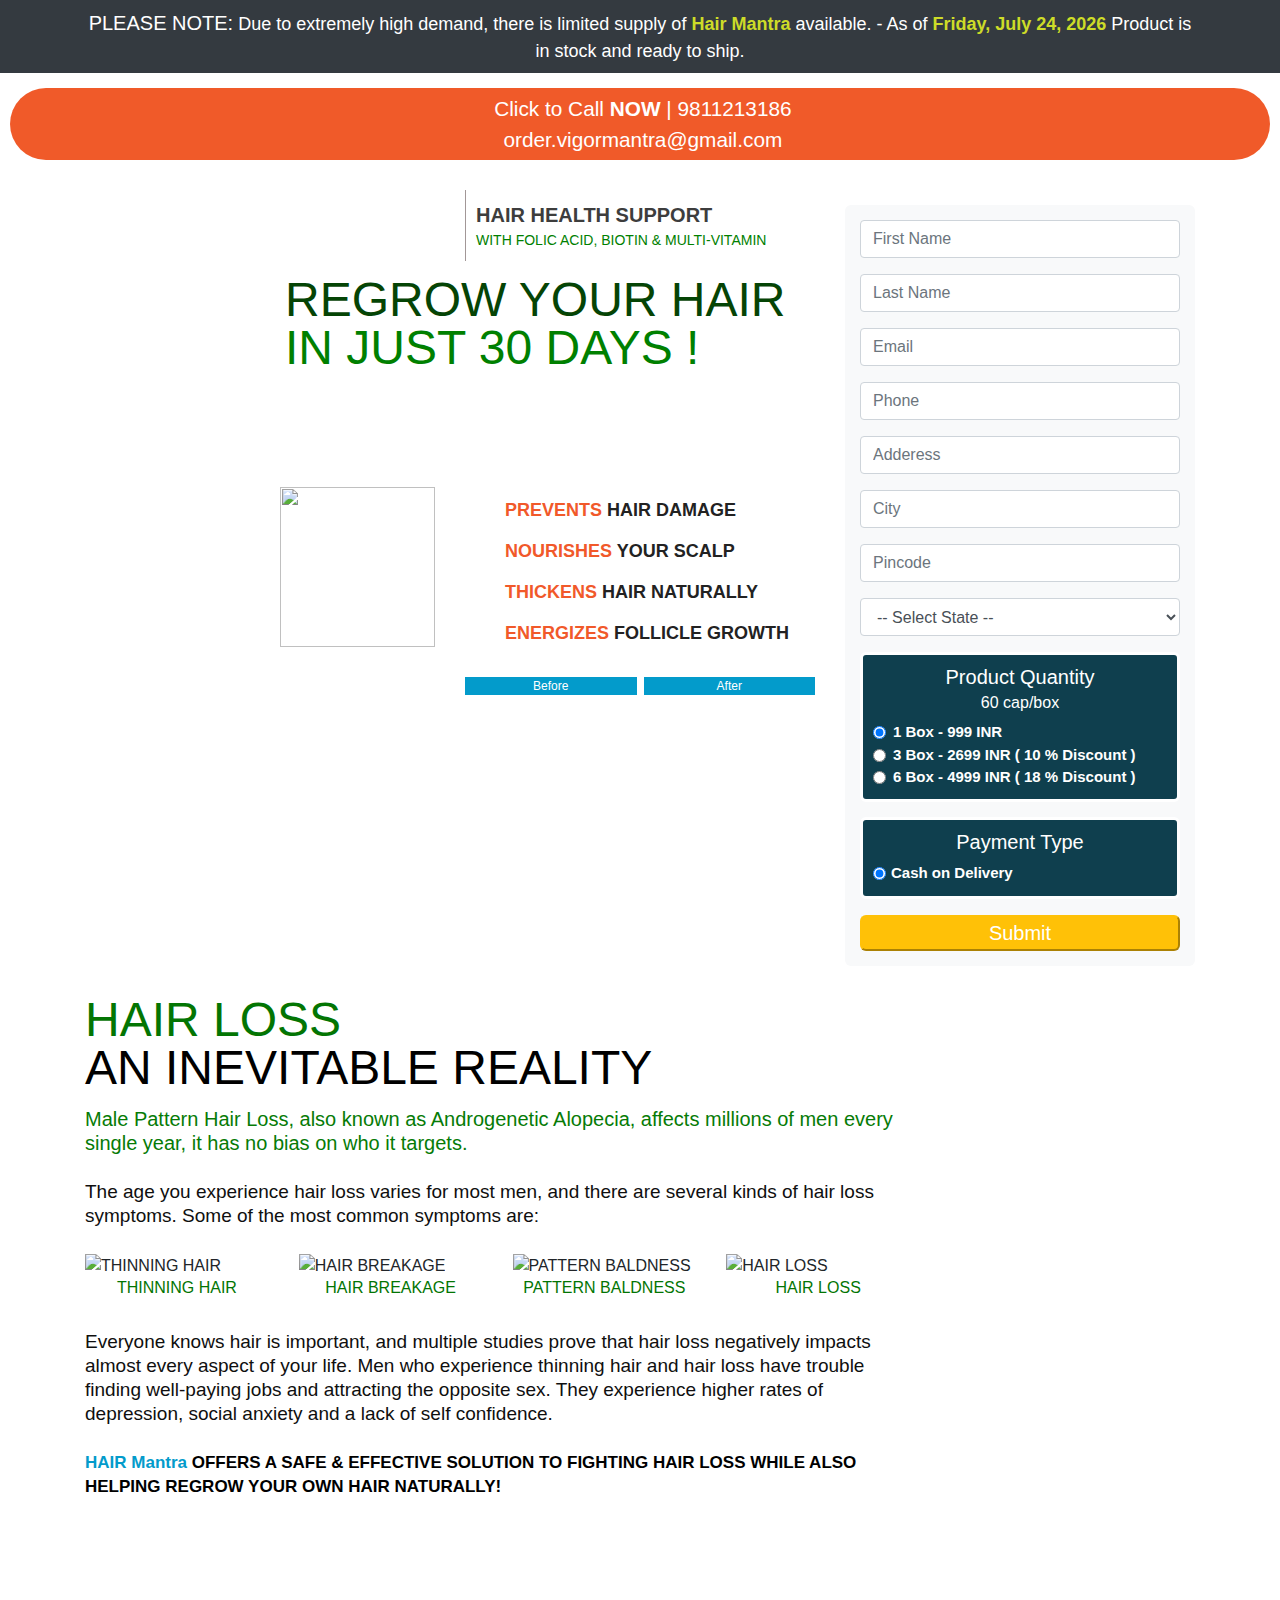
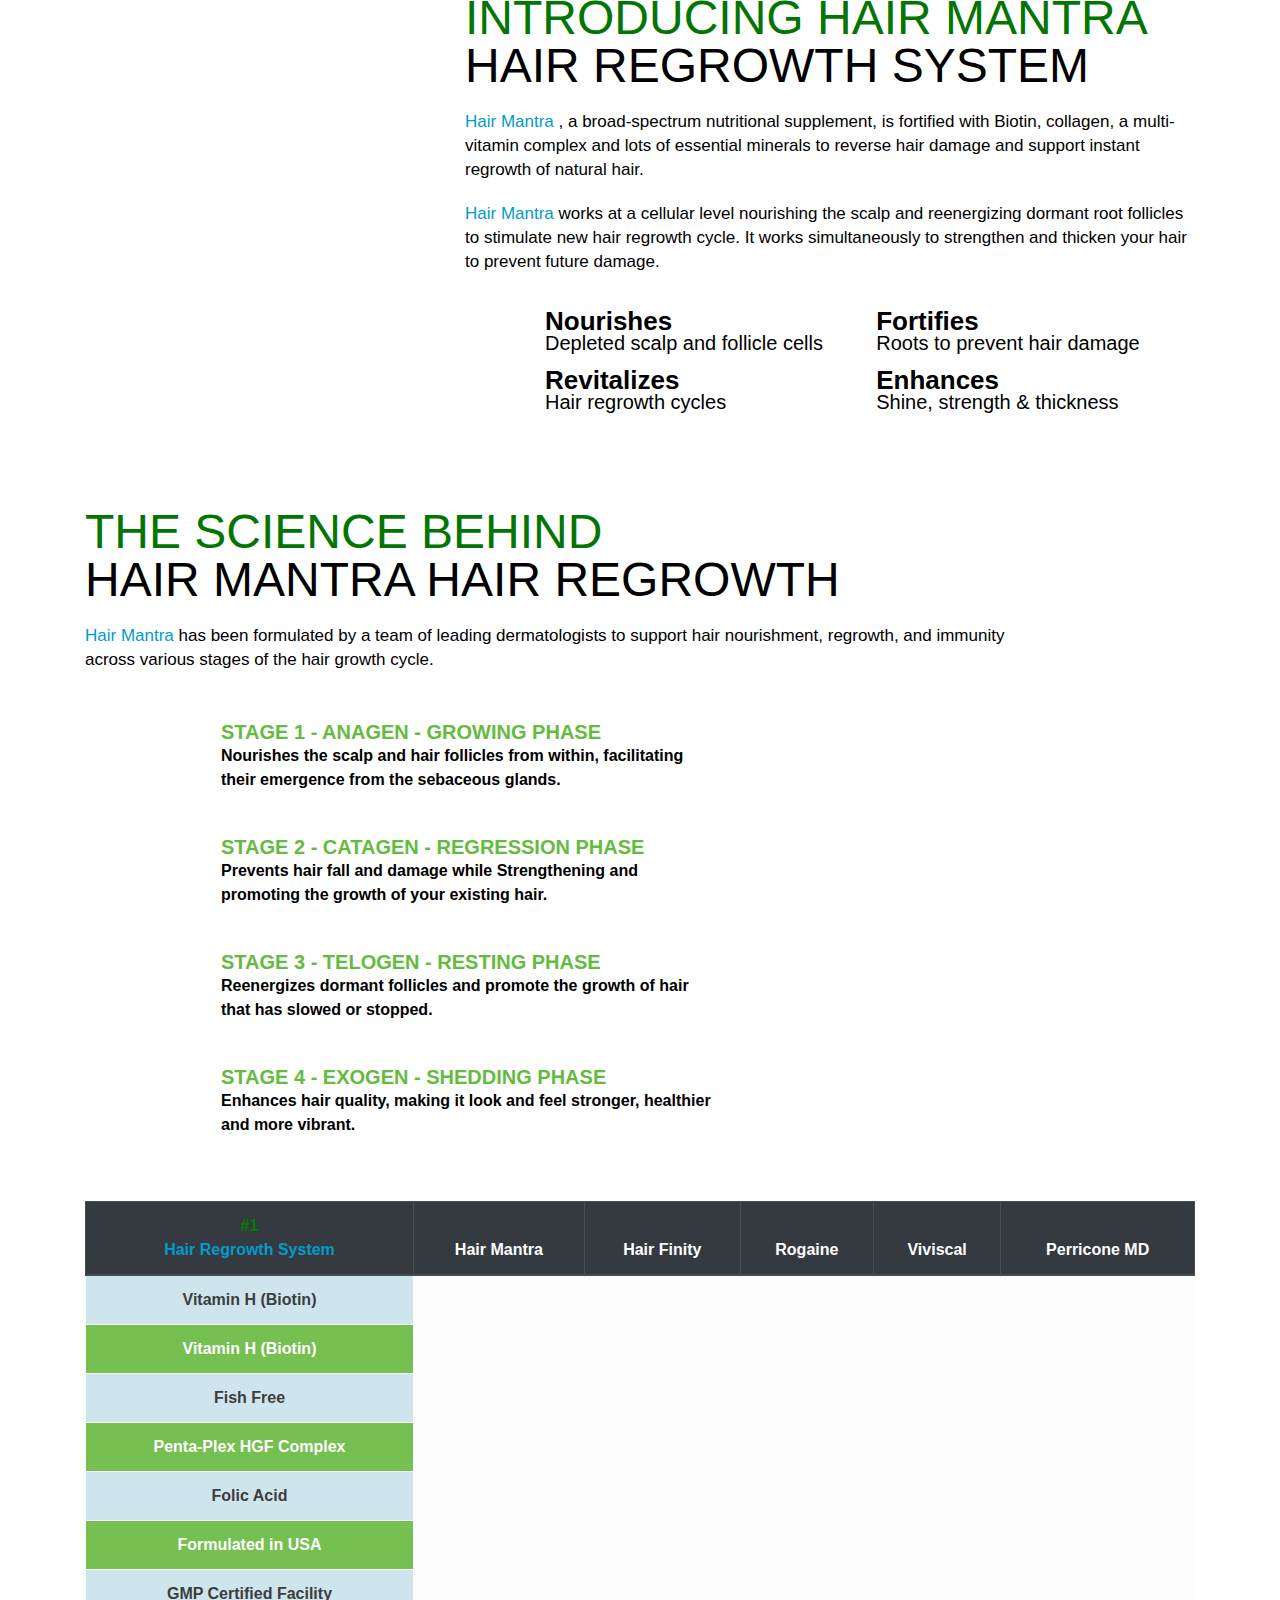
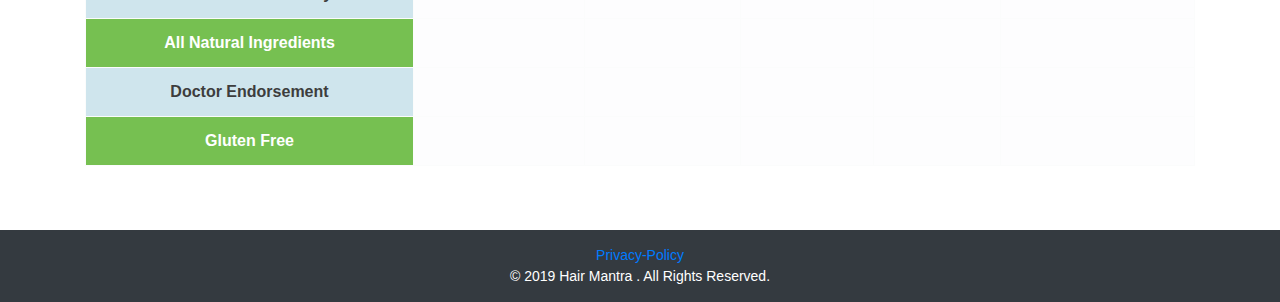
==== index.html @ 5825c295 "change version name in html files" ====
﻿<!DOCTYPE html>
<html lang="en">

<head>
  <meta charset="UTF-8">
  <meta name="viewport" content="width=device-width, initial-scale=1.0">
  <meta http-equiv="X-UA-Compatible" content="ie=edge">

  <link rel="stylesheet" href="lib/bootstrap/css/bootstrap.2.css">
  <link rel="stylesheet" href="css/hair_mantra.css">
  <link rel="stylesheet" href="css/common.css">
  <link rel="shortcut icon" href="assets/images/hair_mantra/logo/logo-icon.png" type="image/x-icon">
  <script src="https://www.google.com/recaptcha/api.js" async defer></script>

  <title>Hair Mantra</title>
  <!-- Global site tag (gtag.js) - Google Analytics -->
  <script async src="https://www.googletagmanager.com/gtag/js?id=UA-138209533-1"></script>
  <script>
    window.dataLayer = window.dataLayer || [];

    function gtag() {
      dataLayer.push(arguments);
    }
    gtag('js', new Date());

    gtag('config', 'UA-138209533-1');
  </script>

</head>

<body>
  <header>
    <div class=" bg-dark">
      <div class="container">
        <div class="row">
          <div class="col-md-12">
            <p class='top-note'> <span class="note"> PLEASE NOTE:</span> Due to extremely high demand, there
              is
              limited supply of
              <span class="high-light"> Hair Mantra</span>
              available. - As of
              <span id="date" class="high-light"></span>
              Product is in stock and ready to ship.</p>
          </div>
        </div>
      </div>
    </div>
    <div class="contact-details-container">
      <div class="contact-details">
        <img class="width-25px" src="assets/images/common/phone-solid.svg" alt=""> Click to Call <b>NOW</b>
        | 9811213186
      </div>
      <div class="contact-details"><img class="width-25px" src="assets/images/common/envelope-solid.svg" alt="">
        order.vigormantra@gmail.com</div>
    </div>
  </header>
  <main>
    <section class="sec1 section">
      <div class="container">
        <div class="row">

          <div class="col-md-12 col-sm-12 col-lg-7 col-xl-8">

            <div class="row">
              <div class="col-sm-6 col-6 logo ">
                <img class="" src="assets/images/hair_mantra/logo/logo1.png" alt="">
              </div>
              <div class=" col-sm-6 col-6">
                <p class="about-product"><span> HAIR HEALTH SUPPORT</span>
                  WITH FOLIC ACID, BIOTIN & MULTI-VITAMIN</p>
              </div>
            </div>

            <div class="recommended-container">

              <h1 class="sec1-title">regrow your hair <span class="color-green display-block">in just 30 days !</span>
              </h1>
              <div class="sec1-top-bg-img1">
                <p class="recommended ">
                  Hair Mantra nourishes depleted hair follicle
                  cells with essential nutrients needed for
                  instant and natural hair regrowth.
                </p>
              </div>
            </div>

            <div class="row">
              <div class="col-md-6">
                <div class="sec1-product-image-container">

                  <img class="w-100" src="assets/images/hair_mantra/productes/5.png" alt="">
                  <div class="tag-container">
                    <img class="tag" src="assets/images/hair_mantra/tag/product-tag.png" alt="" srcset="">
                  </div>
                </div>
              </div>
              <div class="col-md-6 ">
                <ul class="sec1-list">
                  <li><span>PREVENTS </span>HAIR DAMAGE</li>
                  <li><span>NOURISHES </span>YOUR SCALP</li>
                  <li><span>THICKENS</span> HAIR NATURALLY</li>
                  <li><span>ENERGIZES</span> FOLLICLE GROWTH</li>
                </ul>
                <div class="image-container">
                  <img class="w-100" src="assets/images/hair_mantra/after_before_image/before-after9.jpg" alt="">
                  <div class="before-image-text">Before</div>
                  <div class="after-image-text">After</div>
                </div>
                <div>
                  <img class="w-100" src="assets/images/common/Free-Delivery.png" alt="">
                </div>
              </div>
            </div>
          </div>
          <div class="col-md-12 col-sm-12 col-lg-5 col-xl-4">

            <div class="form-container bg-light">
              <form id="regForm">
                <fieldset id="fieldForm">
                  <div class="form-group">
                    <input data-validate data-required="Please Enter First Name"
                      data-type="alphabets_s;Only alphabets are allowed"
                      data-max-length="16;First Name should be maximum of 16 digits" data-err-id="fname-err" type="text"
                      class="form-control" id="fname" name="fname" placeholder="First Name">
                    <div class="invalid-feedback" id="fname-err"></div>
                  </div>

                  <div class="form-group">
                    <input data-validate data-required="Please Enter Last Name"
                      data-type="alphabets_s;Only alphabets are allowed" data-err-id="lname-err" type="text"
                      class="form-control" id="lname" name="lname" placeholder="Last Name">
                    <div class="invalid-feedback" id="lname-err"></div>
                  </div>

                  <div class="form-group">
                    <input data-validate data-required="Please Enter Email" data-type="email;Please Enter valid Email"
                      data-err-id="email-err" type="email" class="form-control" id="email" name="email"
                      placeholder="Email">
                    <div class="invalid-feedback" id="email-err"></div>
                  </div>

                  <div class="form-group">
                    <input data-validate data-required="Please Enter Phone Number"
                      data-type="tel;Please Enter valid Phone Number"
                      data-min-length="10;Phone no should be minimum of 10 digits"
                      data-max-length="16;Phone no should be maximum of 16 digits" data-err-id="phoneNo-err" type="tel"
                      class="form-control" id="phone" name="phone" placeholder="Phone" onchange="setUserBase()">
                    <div class="invalid-feedback" id="phoneNo-err"></div>
                  </div>

                

                    <div class="form-group">
                      <input data-validate data-required="Please Enter Adderess" data-err-id="adderess-err" type="text"
                        class="form-control" id="adderess" name="adderess" placeholder="Adderess">
                      <div class="invalid-feedback" id="adderess-err"></div>
                    </div>

                    <div class="form-group">
                      <input data-validate data-required="Please Enter City"
                        data-type="alphabets_s;Only alphabets are allowed" data-err-id="city-err" type="text"
                        class="form-control" id="city" name="city" placeholder="City">
                      <div class="invalid-feedback" id="city-err"></div>
                    </div>

                    <div class="form-group">
                      <input data-validate data-required="Please Enter Pincode" data-type="int;Only Numbers are allowed"
                        data-err-id="pincode-err" type="number" class="form-control" id="pincode" name="pincode"
                        placeholder="Pincode">
                      <div class="invalid-feedback" id="pincode-err"></div>
                    </div>

                    <div class="form-group">
                      <select data-validate data-required="Please Select State" data-err-id="State-err"
                        class="form-control" id="state" name="state">
                        <option value="">-- Select State --</option>
                        <option value="Andhra Pradesh">Andhra Pradesh </option>
                        <option value="Arunachal Pradesh">Arunachal Pradesh </option>
                        <option value="Assam">Assam </option>
                        <option value="Bihar">Bihar </option>
                        <option value="Chhattisgarh">Chhattisgarh </option>
                        <option value="Goa">Goa </option>
                        <option value="Gujarat">Gujarat </option>
                        <option value="Haryana">Haryana </option>
                        <option value="Himachal Pradesh">Himachal Pradesh </option>
                        <option value="Jammu and Kashmir">Jammu and Kashmir </option>
                        <option value="Jharkhand">Jharkhand </option>
                        <option value="Karnataka">Karnataka </option>
                        <option value="Kerala">Kerala </option>
                        <option value="Madhya Pradesh">Madhya Pradesh </option>
                        <option value="Maharashtra">Maharashtra </option>
                        <option value="Manipur">Manipur </option>
                        <option value="Meghalaya">Meghalaya </option>
                        <option value="Mizoram"> Mizoram </option>
                        <option value="Nagaland">Nagaland </option>
                        <option value="Odisha">Odisha </option>
                        <option value="Punjab">Punjab </option>
                        <option value="Rajasthan">Rajasthan </option>
                        <option value="Sikkim">Sikkim </option>
                        <option value="Tamil Nadu">Tamil Nadu </option>
                        <option value="Telangana">Telangana </option>
                        <option value="Tripura">Tripura </option>
                        <option value="Uttar Pradesh">Uttar Pradesh </option>
                        <option value="Uttarakhand">Uttarakhand </option>
                        <option value="West Bengal">West Bengal </option>
                        <option value="Andaman and Nicobar">Andaman and Nicobar </option>
                        <option value="Chandigarh">Chandigarh </option>
                        <option value="Dadar and Nagar Haveli">Dadar and Nagar Haveli </option>
                        <option value="Daman and Diu	Daman">Daman and Diu Daman </option>
                        <option value="Delhi">Delhi </option>
                        <option value="Lakshadweep">Lakshadweep </option>
                        <option value="Puducherry">Puducherry </option>

                      </select>
                      <div class="invalid-feedback" id="State-err"></div>
                    </div>

                    <div class="selection-container">
                      <h5 class="mb-2 mt0 text-center">Product Quantity
                        <br>
                        <small>60 cap/box</small>
                      </h5>

                      <div class="form-check">
                        <input class="form-check-input " type="radio" name="price" id="price1" value="999" checked>
                        <label class="form-check-label cursor-pointer" for="price1">1 Box - 999 INR</label>
                      </div>
                      <div class="form-check">
                        <input class="form-check-input " type="radio" name="price" id="price2" value='2699'>
                        <label class="form-check-label cursor-pointer" for="price2">3 Box - 2699 INR ( 10 % Discount
                          )</label>
                      </div>
                      <div class="form-check">
                        <input class="form-check-input " type="radio" name="price" id="price3" value="4999">
                        <label class="form-check-label cursor-pointer" for="price3">6 Box - 4999 INR ( 18 % Discount
                          )</label>
                      </div>
                    </div>

                    <div class="selection-container">
                      <h5 class="mb-2 mt0 text-center">Payment Type</h5>
                      <div class="container-floid">

                        <div class="form-check form-check-inline">
                          <input checked class="form-check-input " type="radio" name="payment_type" id="payment_type1"
                            value='COD'>
                          <label class="form-check-label cursor-pointer" for="payment_type1">Cash on
                            Delivery</label>
                        </div>

                        <div class="form-check form-check-inline d-none">
                          <input class="form-check-input " type="radio" name="payment_type" id="payment_type2"
                            value="online">
                          <label class="form-check-label cursor-pointer" for="payment_type2">Online Payment</label>
                        </div>


                      </div>


                    </div>

                    <div>
                      <div class="g-recaptcha" data-sitekey=" 6LdzCp0UAAAAALL2Tc6XGcCLrC3Vy8Mv8ePOxCI-"
                        data-callback="verifyCaptcha">
                      </div>
                      <div id="g-recaptcha-error"></div>
                    </div>

                    <div id="loader" style="display : none">
                      <br>
                      <div class="progress">
                        <div class="progress-bar progress-bar-striped progress-bar-animated" role="progressbar"
                          aria-valuenow="100" aria-valuemin="0" aria-valuemax="100" style="width: 100%">Placing order
                        </div>
                      </div>
                    </div>

                    <div class="mt-3">
                      <button type="submit" class="btn-order">Submit</button>
                    </div>
                 
                </fieldset>
              </form>


              <form class="" name="index" method="post" action="online/pgRedirect.php">
                <input id="ORDER_ID" type="hidden" tabindex="1" name="ORDER_ID" value="">
                <input id="CUST_ID" type="hidden" tabindex="2" name="CUST_ID" value="">
                <input id="INDUSTRY_TYPE_ID" tabindex="4" name="INDUSTRY_TYPE_ID" type="hidden" value="Retail"></td>
                <input id="CHANNEL_ID" tabindex="4" type="hidden" name="CHANNEL_ID" value="WEB">
                <input id="TXN_AMOUNT" title="TXN_AMOUNT" tabindex="10" type="hidden" name="TXN_AMOUNT" value="">

              </form>
            </div>
          </div>
        </div>
      </div>
    </section>

    <section class="sec2 section">
      <div class="container">
        <div class="row">
          <div class="col-md-9">
            <h1 class="sec2-title"><span class="color-dark-green display-block"> HAIR LOSS </span> AN INEVITABLE REALITY
            </h1>
            <p class="sec2-description-1">Male Pattern Hair Loss, also known as Androgenetic Alopecia,
              affects millions of
              men every single year, it has no bias on who it targets.
            </p>
            <p class="sec2-description-2">The age you experience hair loss varies for most men, and there are several
              kinds
              of hair loss symptoms.
              Some of the most common symptoms are:</p>
            <div class="row">
              <div class="col-md-3">
                <img class="w-100" src="assets/images/hair_mantra/hair-type/thinning.png" alt="THINNING HAIR">
                <h6 class="color-dark-green text-center">THINNING HAIR</h6>
              </div>
              <div class="col-md-3">
                <img class="w-100" src="assets/images/hair_mantra/hair-type/breakage.png" alt="HAIR BREAKAGE">
                <h6 class="color-dark-green text-center">HAIR BREAKAGE </h6>
              </div>
              <div class="col-md-3">
                <img class="w-100" src="assets/images/hair_mantra/hair-type/pattern.png" alt=" PATTERN BALDNESS">
                <h6 class="color-dark-green text-center"> PATTERN BALDNESS </h6>
              </div>
              <div class="col-md-3">
                <img class="w-100" src="assets/images/hair_mantra/hair-type/loss.png" alt="HAIR LOSS">
                <h6 class="color-dark-green text-center">HAIR LOSS </h6>
              </div>
            </div>

            <div class="sec2-description-2">
              Everyone knows hair is important, and multiple studies prove that hair loss negatively impacts almost
              every aspect of your life. Men who experience thinning hair and hair loss have trouble finding well-paying
              jobs and attracting the opposite sex. They experience higher rates of depression, social anxiety and a
              lack of self confidence.
            </div>

            <div class="sec2-description-3">
              <span class="color-navy-blue">HAIR Mantra</span>
              OFFERS A SAFE & EFFECTIVE SOLUTION TO FIGHTING HAIR LOSS WHILE ALSO HELPING REGROW YOUR OWN HAIR
              NATURALLY!
            </div>
          </div>
        </div>
      </div>
    </section>

    <section class="sec3 section">
      <div class="container">

        <div class="row">
          <div class="col-md-9 offset-md-3 col-lg-8 offset-lg-4">
            <h1 class="sec3-title">
              <span class="color-dark-green"> INTRODUCING HAIR Mantra </span>
              HAIR REGROWTH SYSTEM
            </h1>

            <div class="sec3-description">
              <span class="color-navy-blue"> Hair Mantra</span>
              , a broad-spectrum nutritional supplement, is fortified with Biotin, collagen, a multi-vitamin
              complex and lots of essential minerals to reverse hair damage and support instant regrowth of natural
              hair.
            </div>

            <div class="sec3-description">
              <span class="color-navy-blue"> Hair Mantra</span>
              works at a cellular level nourishing the scalp and reenergizing dormant root follicles to
              stimulate new hair regrowth cycle. It works simultaneously to strengthen and thicken your hair to prevent
              future damage.
            </div>

          </div>
          <div class="container-fluid">
            <div class="row">
              <div class="col-md-4">
                <div>
                  <img class="w-100" src="assets/images/hair_mantra/productes/6.png" alt="">
                </div>
              </div>
              <div class="col-md-8">
                <div>
                  <ul class="sec3-list">
                    <li><span>Nourishes</span>
                      Depleted scalp and
                      follicle cells</li>
                    <li> <span>Fortifies</span>
                      Roots to prevent hair damage</li>
                    <li><span> Revitalizes</span>
                      Hair regrowth cycles</li>
                    <li>
                      <span>Enhances</span>
                      Shine, strength & thickness</li>
                  </ul>
                </div>
              </div>
            </div>
          </div>
        </div>
      </div>
    </section>

    <section class="sec4 section">
      <div class="container">
        <div class="row">
          <div class="col-md-10">
            <h1 class="sec4-title "><span class="display-block color-dark-green">THE SCIENCE BEHIND</span>HAIR Mantra
              HAIR
              REGROWTH</h1>
            <div class="sec3-description">
              <span class="color-navy-blue"> Hair Mantra</span>
              has been formulated by a team of leading dermatologists to support hair nourishment, regrowth, and
              immunity across various stages of the hair growth cycle.
            </div>
          </div>
        </div>
        <div class="row">
          <div class="col-md-9 col-lg-7">
            <ul class="sec4-list">
              <li><span>STAGE 1 - ANAGEN - GROWING PHASE </span>
                Nourishes the scalp and hair follicles from within, facilitating their emergence from the sebaceous
                glands.
              </li>
              <li><span> STAGE 2 - CATAGEN - REGRESSION PHASE </span>
                Prevents hair fall and damage while Strengthening and promoting the growth of your existing hair.
              </li>
              <li><span> STAGE 3 - TELOGEN - RESTING PHASE </span>Reenergizes dormant follicles and promote the growth
                of hair that has slowed or stopped.</li>
              <li><span> STAGE 4 - EXOGEN - SHEDDING PHASE</span>
                Enhances hair quality, making it look and feel stronger, healthier and more vibrant.</li>
            </ul>
          </div>
          <div class="col-md-3 col-lg-5 hide-sm">
            <img src="assets/images/common/sec4-badge.png" alt="">
          </div>
        </div>
      </div>
    </section>

    <section class="sec5 section">
      <div class="container">
        <div class="table-container table-responsive">
          <table class="table table-hover table-light table-bordered ">
            <thead class="thead-dark">
              <tr>
                <th scope="col"><span class="color-green display-block">#1 </span> <span class="color-navy-blue">Hair
                    Regrowth System</span> </th>
                <th scope="col">Hair Mantra</th>
                <th scope="col">Hair Finity</th>
                <th scope="col">Rogaine</th>
                <th scope="col">Viviscal</th>
                <th scope="col">Perricone MD</th>
              </tr>
            </thead>
            <tbody>
              <tr>
                <th scope="row">Vitamin H (Biotin)</th>
                <td class="5star"></td>
                <td class="1star"></td>
                <td class="2star"></td>
                <td class="4star"></td>
                <td class="3star"></td>
              </tr>

              <tr>
                <th scope="row">Vitamin H (Biotin)</th>
                <td class="5star"></td>
                <td class="3star"></td>
                <td class="3star"></td>
                <td class="3star"></td>
                <td class="4star"></td>
              </tr>

              <tr>
                <th scope="row">Fish Free</th>
                <td class="5star"></td>
                <td class="4star"></td>
                <td class="2star"></td>
                <td class="2star"></td>
                <td class="1star"></td>
              </tr>

              <tr>
                <th scope="row">Penta-Plex HGF Complex</th>
                <td class="5star"></td>
                <td class="2star"></td>
                <td class="1star"></td>
                <td class="3star"></td>
                <td class="4star"></td>
              </tr>

              <tr>
                <th scope="row">Folic Acid</th>
                <td class="5star"></td>
                <td class="3star"></td>
                <td class="2star"></td>
                <td class="4star"></td>
                <td class="1star"></td>
              </tr>

              <tr>
                <th scope="row">Formulated in USA</th>
                <td class="5star"></td>
                <td class="2star"></td>
                <td class="3star"></td>
                <td class="2star"></td>
                <td class="4star"></td>
              </tr>

              <tr>
                <th scope="row">GMP Certified Facility</th>
                <td class="5star"></td>
                <td class="4star"></td>
                <td class="3star"></td>
                <td class="1star"></td>
                <td class="2star"></td>
              </tr>

              <tr>
                <th scope="row">All Natural Ingredients</th>
                <td class="5star"></td>
                <td class="2star"></td>
                <td class="4star"></td>
                <td class="3star"></td>
                <td class="4star"></td>
              </tr>

              <tr>
                <th scope="row">Doctor Endorsement</th>
                <td class="5star"></td>
                <td class="2star"></td>
                <td class="1star"></td>
                <td class="3star"></td>
                <td class="2star"></td>
              </tr>

              <tr>
                <th scope="row">Gluten Free</th>
                <td class="5star"></td>
                <td class="1star"></td>
                <td class="2star"></td>
                <td class="2star"></td>
                <td class="3star"></td>
              </tr>
            </tbody>
          </table>
        </div>
      </div>

    </section>



    <!-- Modal -->
    <div class="modal fade" id="order" tabindex="-1" role="dialog" aria-labelledby="exampleModalCenterTitle"
      aria-hidden="true">
      <div class="modal-dialog modal-dialog-centered" role="document">
        <div class="modal-content">
          <div class="modal-header">
            <h5 class="modal-title" id="ModalTitle"></h5>
            <button type="button" class="close" data-dismiss="modal" aria-label="Close">
              <span aria-hidden="true">&times;</span>
            </button>
          </div>
          <div class="modal-body">
            <h4 class="text-center " id="ord-msg">

            </h4>
          </div>
          <div class="modal-footer">
            <button type="button" class="btn btn-secondary" data-dismiss="modal">Close</button>
          </div>
        </div>
      </div>
    </div>
  </main>
  <footer>
    <div class="footer">
      <div><a href="privacy-policy.html"> Privacy-Policy</a></div>
      <div>© 2019 Hair Mantra . All Rights Reserved.</div>


    </div>
  </footer>
  <script src="lib/jquery/jquery-3.3.1.min.js"></script>
  <script src="lib/bootstrap/js/bootstrap.min.js"></script>
  <script src="lib/validation/validation.2.js"></script>
  <script src="js/index.js"></script>
</body>

</html>
---- css/hair_mantra.css ----
.logo {
    display: flex;
    align-items: center;
    justify-content: center;

}


.section {
    width: 100%;
    position: relative;
}


.sec1 {
    background: url(../assets/images/hair_mantra/bg-img/sec-1.png) no-repeat scroll center top transparent;

}

.sec2 {
    background: url(../assets/images/hair_mantra/bg-img/sec-2.png) no-repeat scroll center top transparent;

}

.sec3 {
    background: url(../assets/images/hair_mantra/bg-img/sec-3.png) no-repeat scroll center top transparent;

}

.sec4 {
    background: url(../assets/images/hair_mantra/bg-img/sec-4.png) no-repeat scroll center top transparent;

}

.sec5 {
    background: url(../assets/images/hair_mantra/bg-img/sec-5.jpg) no-repeat scroll center top transparent;


}


.sec1-top-bg-img1 {
    background: url(../assets/images/hair_mantra/bg-img/top-cont-bg-img2.png) left top no-repeat rgba(0, 0, 0, 0);
    color: #fff;
    font-size: 19px;
    line-height: 21px;
}

.form-container {
    /* background-color: #196780; */
    padding: 15px;
    color: #3d3d3d;
    margin: 30px 0px;
    border-radius: 6px;
    font-weight: 600;
}

.image-container {
    margin: 20px 0px;
    position: relative;
}

.after-image-text {
    position: absolute;
    bottom: 0px;
    right: 0;
    color: #fff;
    background: #039bcb;
    width: 49%;
    font-size: 12px;
    text-align: center;
}

.before-image-text {
    position: absolute;
    bottom: 0px;
    left: 0;
    color: #fff;
    background: #039bcb;
    width: 49%;
    font-size: 12px;
    text-align: center;
}

.about-product {
    text-transform: uppercase;
    color: green;
    margin: 15px 0px;
    font-size: 14px;
    border-left: solid 1px #a29797;
    padding: 10px;
}

.about-product span {
    font-size: 20px;
    color: #3d3d3d;
    font-weight: 600;
    display: block;
}

.recommended-container {
    padding-left: 200px;
}

.sec1-title {
    text-transform: uppercase;
    font-size: 3rem;
    color: #054405;
    margin: 0px;
    line-height: 3rem;

}

.display-block {
    display: block;
}

.sec2-title {
    text-transform: uppercase;
    font-size: 3rem;
    color: #000;
    margin: 0px;
    line-height: 3rem;

}

.sec3-title {
    text-transform: uppercase;
    font-size: 3rem;
    color: #000;
    margin: 0px;
    line-height: 3rem;
    font-weight: 500;
    margin-top: 5rem
}

.sec4-title {
    text-transform: uppercase;
    font-size: 3rem;
    color: #000;
    margin: 0px;
    line-height: 3rem;
    font-weight: 500;
    margin-top: 5rem
}

.color-dark-green {
    color: #037503;
}

.color-green {
    color: green;
}

.color-red {
    color: #f1592a;
}

.color-navy-blue {
    color: #039bcb;
}

.color-yello {
    color: #d8cc2e;
}


.recommended {
    padding: 18px;
    width: 75%;
}

.sec1-list {
    list-style: none;
    padding: 0px;
}

ul.sec1-list li {
    background: url('../assets/images/hair_mantra/icon/right.jpg') left top no-repeat rgba(0, 0, 0, 0);
    color: #222;
    font-size: 18px;
    font-weight: 700;
    line-height: 16px;
    margin: 5px 0;
    padding: 10px 0px 10px 40px;
    text-transform: uppercase;
}

ul.sec1-list li span {
    color: #f1592a;
}

.sec1-product-image-container {
    padding-top: 5rem;
    position: relative;
}

.sec2-description-1 {
    font-size: 20px;
    line-height: 1.5rem;
    margin: 15px 0px;
    color: #067b06;
}

.sec2-description-2 {
    font-size: 19px;
    line-height: 1.5rem;
    margin: 25px 0px;
    color: #0f0f0f;
}

.sec2-description-3 {
    font-size: 17px;
    line-height: 1.5rem;
    margin: 15px 0px;
    color: #000;
    font-weight: 700;
}

.sec3-description {
    color: #000;
    font-size: 17px;
    line-height: 1.5rem;
    margin: 20px 0px;
    font-weight: 500;
}

.sec3-list {
    list-style: none;
}

.sec3-bottom-bg-img1 {
    background: url('../assets/images/hair_mantra/hair_mantra_tags/sec3-btm-cont-bg.png') left top no-repeat rgba(0, 0, 0, 0);

}

ul.sec3-list li {
    background: url('../assets/images/hair_mantra/icon/right.jpg') left top no-repeat rgba(0, 0, 0, 0);
    float: left;
    margin-bottom: 15px;
    padding-left: 40px;
    width: 48%;
    font-size: 20px;
    line-height: 22px;
    color: #000;
}

ul.sec3-list li span {
    color: #000;
    font-size: 26px;
    font-weight: 600;
    display: block;
}

.sec4-list {
    list-style: none;
}

ul.sec4-list li {
    margin-bottom: 15px;
    padding-left: 6rem;
    font-size: 16px;
    line-height: 24px;
    color: #000;
    font-weight: 600;
    padding-top: 28px;
}

ul.sec4-list li span {
    color: #65bb40;
    font-size: 20px;
    line-height: 24px;
    font-weight: 600;
    display: block;
}


ul.sec4-list li:nth-child(1) {
    background: url('../assets/images/hair_mantra/bg-img/sec4-list-img1.png') left top no-repeat rgba(0, 0, 0, 0);

}

ul.sec4-list li:nth-child(2) {
    background: url('../assets/images/hair_mantra/bg-img/sec4-list-img2.png') left top no-repeat rgba(0, 0, 0, 0);

}

ul.sec4-list li:nth-child(3) {
    background: url('../assets/images/hair_mantra/bg-img/sec4-list-img3.png') left top no-repeat rgba(0, 0, 0, 0);

}

ul.sec4-list li:nth-child(4) {
    background: url('../assets/images/hair_mantra/bg-img/sec4-list-img4.png') left top no-repeat rgba(0, 0, 0, 0);

}

.table-container {
    padding: 3rem 0rem;
}

td,
tr {
    text-align: center;
    cursor: pointer;
}

tbody tr:nth-child(even) th {
    background: #76c051;
    color: #fff;
}

tbody tr:nth-child(odd) th {
    background: #cfe5ed;
    color: #3d3d3d;
}

.btn-order {

    border-radius: 6px;
    width: 100%;
    color: #fff;
    font-size: 20px;


    background-color: #ffc107;
    border-color: #ffc107;
}

.invalid-feedback {
    color: #ef7d87
}

.sec {
    background: url('../assets/images/hair_mantra/bg-img/sec3-btm-cont-bg.png') center top no-repeat;

}

.tag-container {
    position: absolute;
    top: 0;
    right: 0;
}

.tag {
    width: 155px;
    height: 160px;
}

.selection-container {
    color: #fff;
    font-size: 15px;
    padding: 10px;
    border: solid 3px #fff;
    border-radius: 6px;
    margin-bottom: 15px;
    background: #0f3f4e;
}

.cursor-pointer {
    cursor: pointer;
}


.width-25px {
    width: 25px;
}

.text-align-justify {
    text-align: justify;
}

ol.text-align-justify li p,
ol.text-align-justify li ol li {
    color: #767676;
    font-size: 18px;
}

ol.text-align-justify li ol li {
    list-style-type: upper-alpha;
}

ol.text-align-justify li b,
ol.text-align-justify li p b {
    font-size: 18px;
    color: #3d3d3d;
}

.privacy-policy-headding {
    color: #fff;
    padding: 25px 0px ;
}

/* for xl screen */
@media screen and (min-width: 1200px) {
    .logo {

        justify-content: flex-end;
    }
}

/* for Large screen*/
@media screen and (max-width: 1200px) {
    .recommended-container {
        padding-left: 56px;
    }

    .recommended {
        width: 85%;
    }

    .sec1-title,
    .sec2-title,
    .sec3-title,
    .sec4-title {
        font-size: 2rem;
        line-height: 2rem;

    }

    ul.sec3-list li {
        width: 100%;
    }


}

/* for medium screen*/

@media screen and (max-width: 991px) {
    .recommended-container {
        padding-left: 0px;
    }

    .recommended {
        width: 60%;
    }

    .sec1-title {
        font-size: 2rem;
        line-height: 2rem;
        margin-top: 0px;
    }

    .sec2-title,
    .sec3-title,
    .sec4-title {
        font-size: 2rem;
        line-height: 2rem;
        margin-top: 2rem;
    }



    .sec3-list {
        padding: 0px;
    }
}

/* for small screen*/
@media screen and (max-width: 767px) {
    .recommended-container {
        padding-left: 0px;
    }

    .recommended {
        width: 80%;
    }


    .sec1-title {
        font-size: 2rem;
        line-height: 2rem;
        margin-top: 0px;
    }

    .sec2-title,
    .sec3-title,
    .sec4-title {
        font-size: 2rem;
        line-height: 2rem;
        margin-top: 9rem;
    }

    .sec1 {
        background: none
    }

    .sec2,
    .sec3,
    .sec4 {
        background-size: contain, cover;
    }

    .flex-sm {
        display: flex;
    }

    .flex-sm div {
        margin-left: 15px;
    }

    .hide-sm {
        display: none;
    }
}

/* Extra small screen*/
@media screen and (max-width: 575px) {

    .sec1 {
        background: none
    }

    .sec2,
    .sec3,
    .sec4 {
        background-size: contain, cover;
    }

    .recommended-container {
        padding-left: 0px;
    }

    .sec1-title {
        font-size: 2rem;
        line-height: 2rem;
        margin: 0px;
    }

    .sec2-title,
    .sec3-title,
    .sec4-title {
        font-size: 2rem;
        line-height: 2rem;
        margin-top: 7rem;
    }

    .recommended {
        padding: 15px;
        background: #039bcb;
        margin-top: 15px;
        width: 100%
    }

    ul.sec3-list li {
        width: 90%;
    }



    .sec4-list,
    .sec3-list {
        padding: 0px;
    }

    ul.sec4-list li {
        padding: 0px;
    }

    ul.sec4-list li:nth-child(1),
    ul.sec4-list li:nth-child(2),
    ul.sec4-list li:nth-child(3),
    ul.sec4-list li:nth-child(4) {
        background: none;
    }

    .form-check {
        margin: 5px 0px;
    }
}
---- css/common.css ----
.top-note {
    font-size: 18px;
    color: #fff;
    text-align: center;
    padding: 8px 0;
    margin: 0px;
}

.high-light {
    color: #cddc28;
    font-weight: 700;
}

.note {
    font-size: 20px;
    text-transform: uppercase;
    color: #fff;
}


.contact-details-container {
    margin: 15px 10px;
    padding: 5px;
    background-color: rgb(240, 90, 41);
    text-align: center;
    border-radius: 50px;
}

.contact-details {
    color: #fff;
    font-size: 1.3em;
    cursor: pointer;
}

.footer {
    display: flex;
    justify-content: center;
    align-items: center;
    padding: 15px;
    color: #fff;
    background: #343a40;
    font-size: 14px;
    flex-flow: column;
}



@media screen and (max-width: 575px) {


    .top-note {
        font-size: 14px;
    }

    .contact-details {
        color: #fff;
        font-size: .8em;
        cursor: pointer;
    }
}
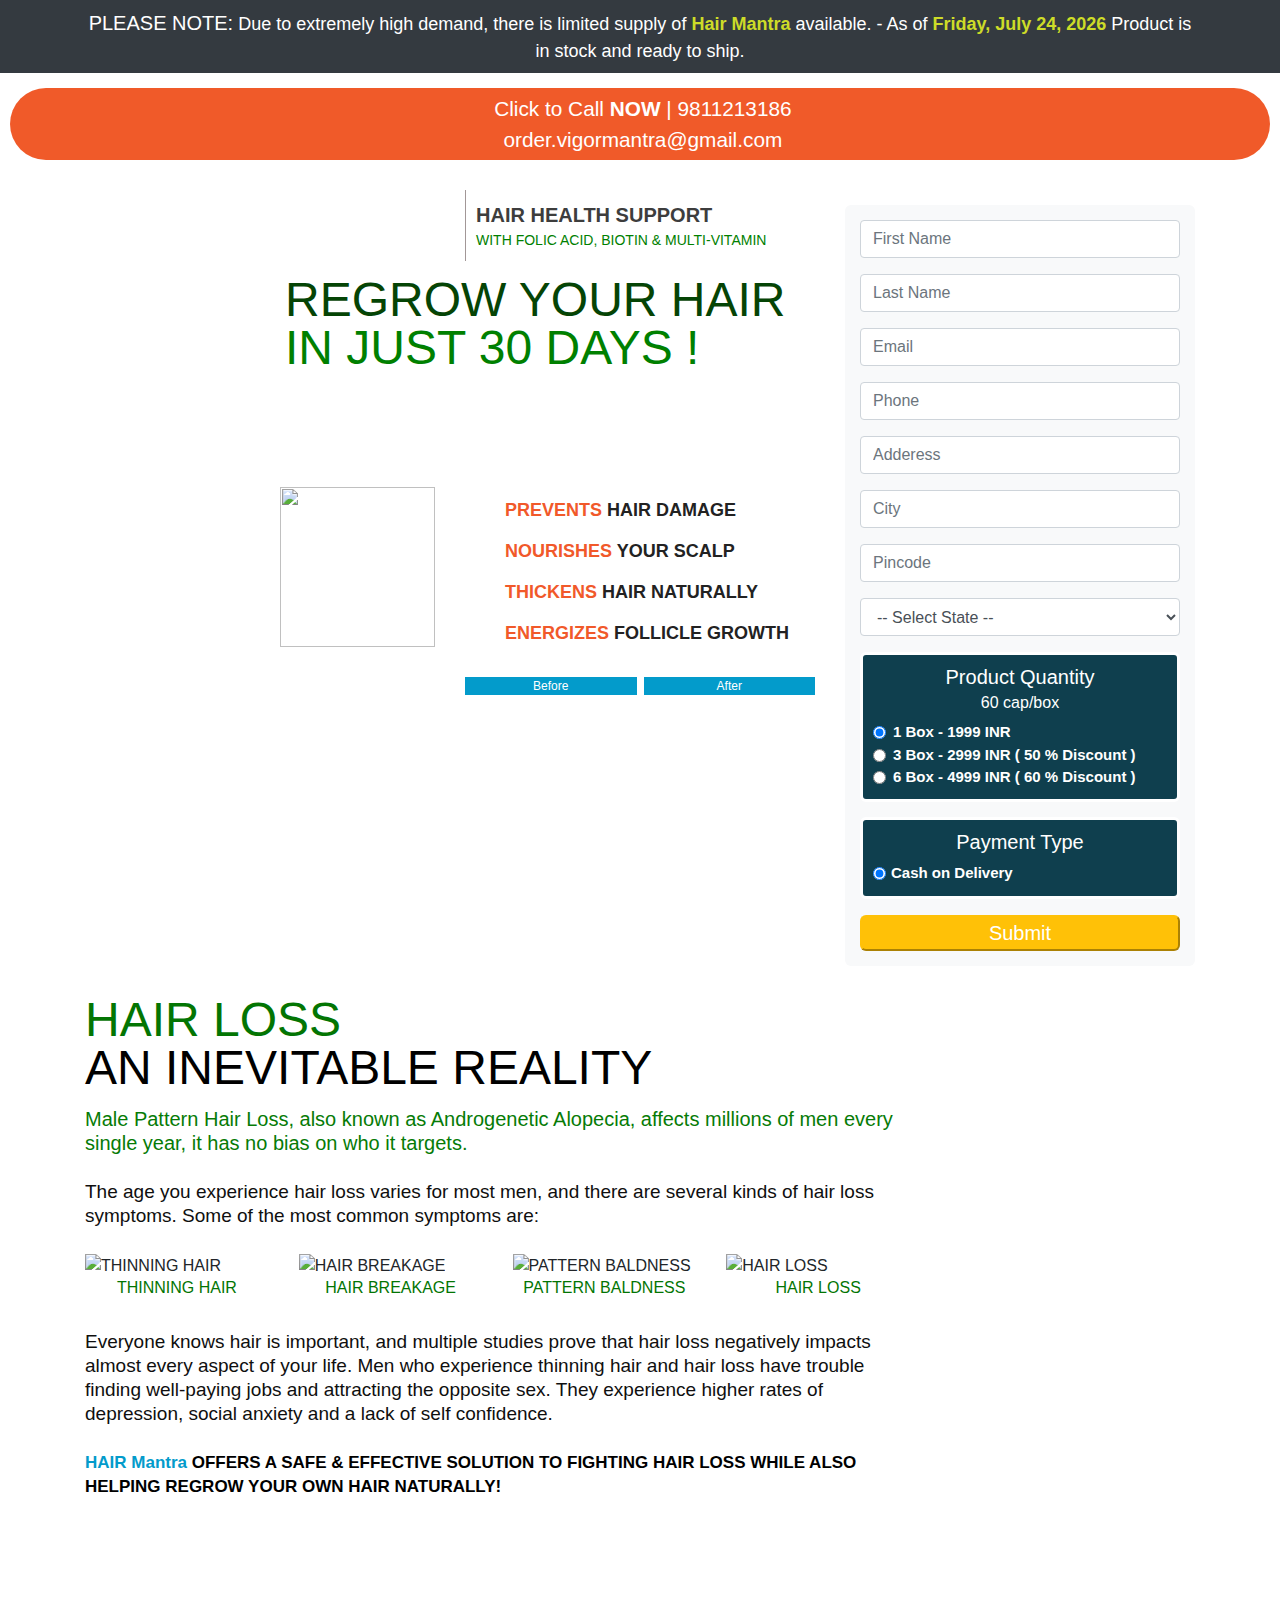
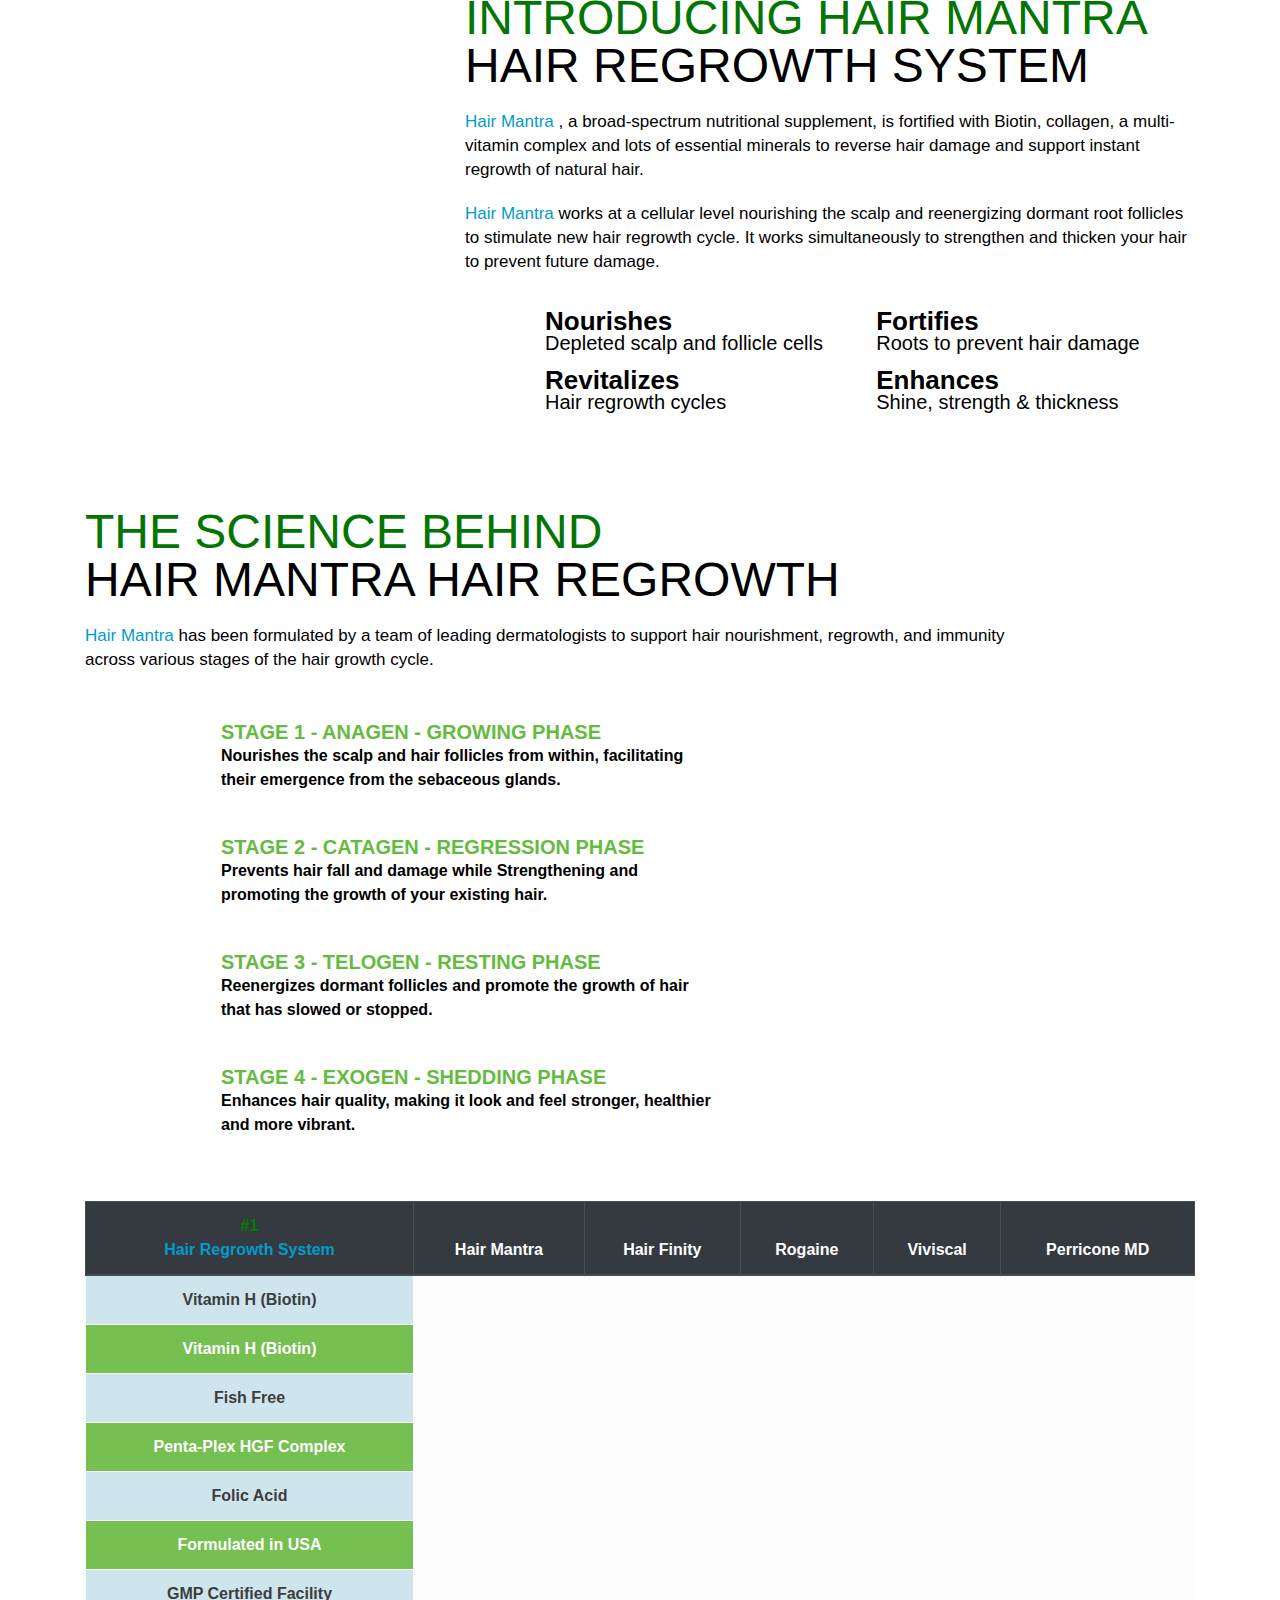
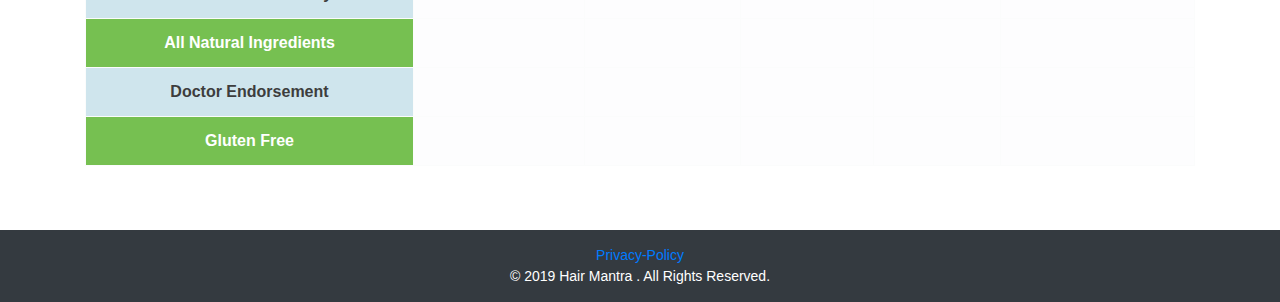
==== commit 5c92424b: "change price points and payment getway path" ====
--- a/index.html
+++ b/index.html
@@ -222,17 +222,17 @@
                       </h5>
 
                       <div class="form-check">
-                        <input class="form-check-input " type="radio" name="price" id="price1" value="999" checked>
-                        <label class="form-check-label cursor-pointer" for="price1">1 Box - 999 INR</label>
+                        <input class="form-check-input " type="radio" name="price" id="price1" value="1999" checked>
+                        <label class="form-check-label cursor-pointer" for="price1">1 Box - 1999 INR</label>
                       </div>
                       <div class="form-check">
-                        <input class="form-check-input " type="radio" name="price" id="price2" value='2699'>
-                        <label class="form-check-label cursor-pointer" for="price2">3 Box - 2699 INR ( 10 % Discount
+                        <input class="form-check-input " type="radio" name="price" id="price2" value='2999 '>
+                        <label class="form-check-label cursor-pointer" for="price2">3 Box - 2999  INR ( 50 % Discount
                           )</label>
                       </div>
                       <div class="form-check">
                         <input class="form-check-input " type="radio" name="price" id="price3" value="4999">
-                        <label class="form-check-label cursor-pointer" for="price3">6 Box - 4999 INR ( 18 % Discount
+                        <label class="form-check-label cursor-pointer" for="price3">6 Box - 4999 INR ( 60 % Discount
                           )</label>
                       </div>
                     </div>
@@ -284,7 +284,7 @@
               </form>
 
 
-              <form class="" name="index" method="post" action="online/pgRedirect.php">
+              <form class="" name="index" method="post" action="payment_getway/pgRedirect.php">
                 <input id="ORDER_ID" type="hidden" tabindex="1" name="ORDER_ID" value="">
                 <input id="CUST_ID" type="hidden" tabindex="2" name="CUST_ID" value="">
                 <input id="INDUSTRY_TYPE_ID" tabindex="4" name="INDUSTRY_TYPE_ID" type="hidden" value="Retail"></td>
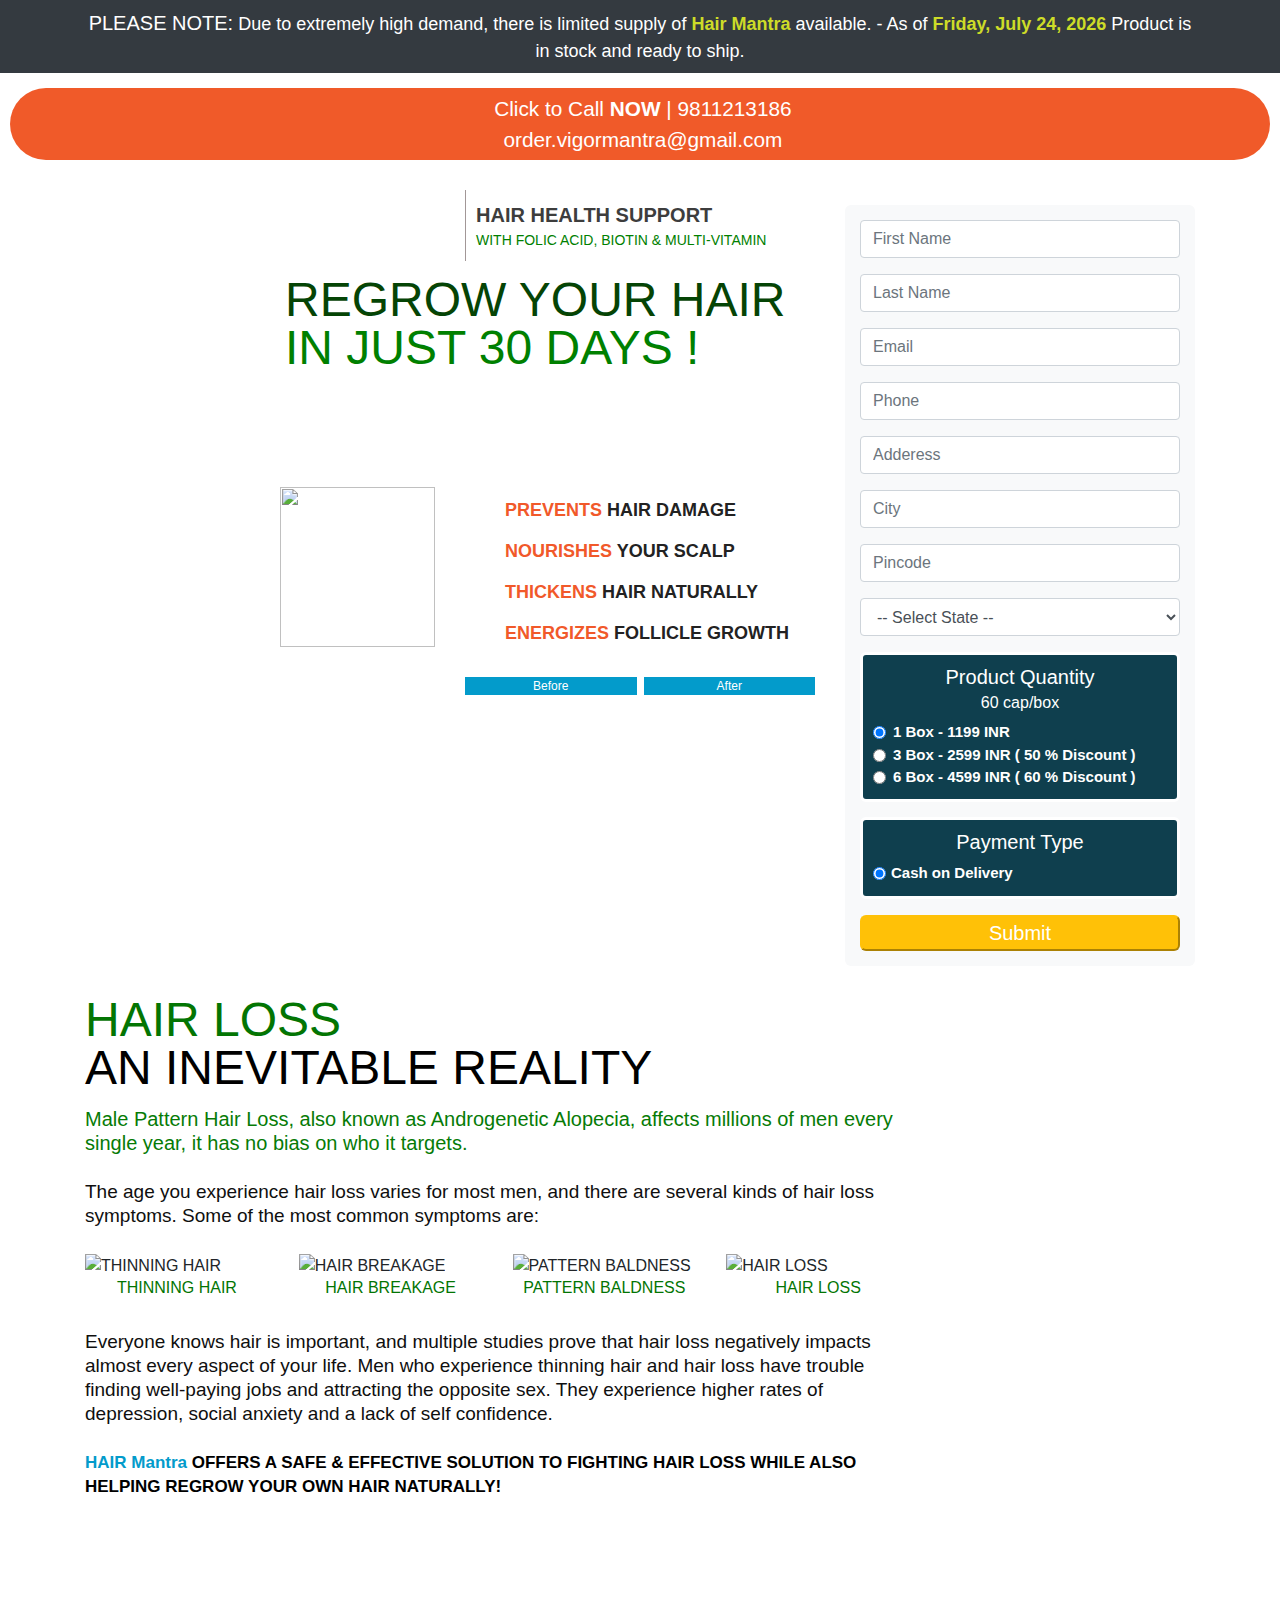
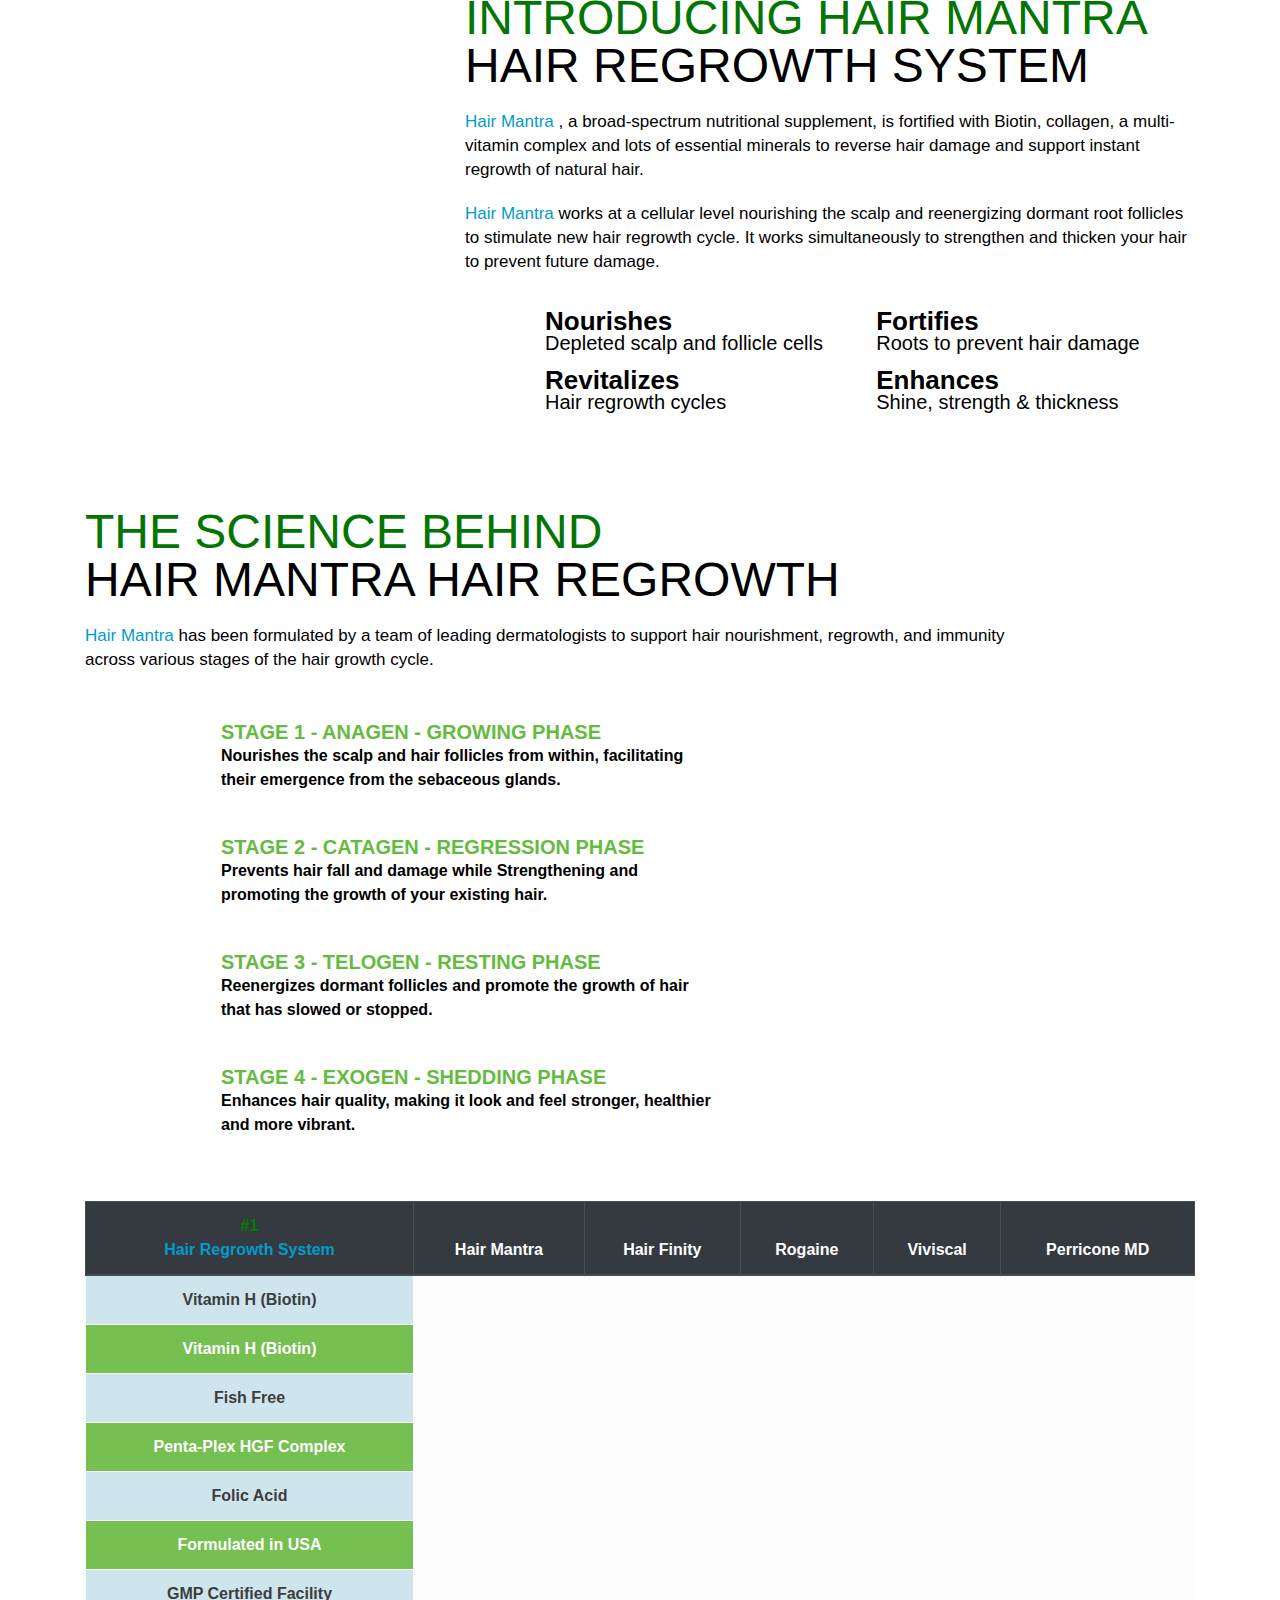
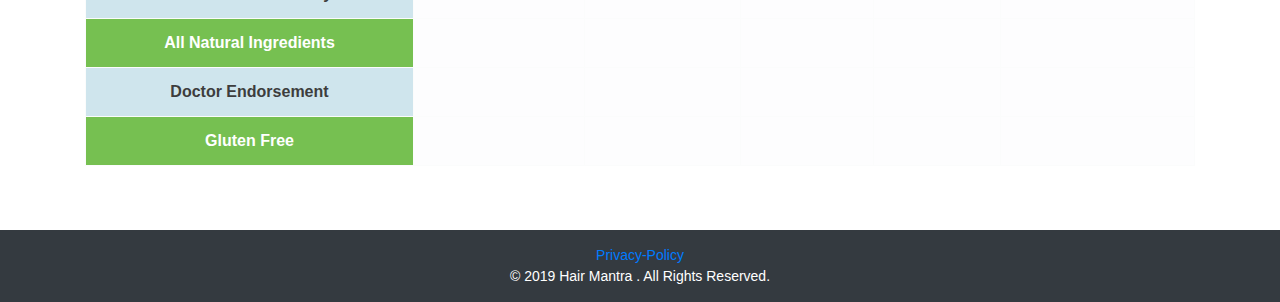
==== commit 26a78327: "change price point and change js version and add it in html file" ====
--- a/index.html
+++ b/index.html
@@ -148,138 +148,138 @@
                     <div class="invalid-feedback" id="phoneNo-err"></div>
                   </div>
 
-                
-
-                    <div class="form-group">
-                      <input data-validate data-required="Please Enter Adderess" data-err-id="adderess-err" type="text"
-                        class="form-control" id="adderess" name="adderess" placeholder="Adderess">
-                      <div class="invalid-feedback" id="adderess-err"></div>
+
+
+                  <div class="form-group">
+                    <input data-validate data-required="Please Enter Adderess" data-err-id="adderess-err" type="text"
+                      class="form-control" id="adderess" name="adderess" placeholder="Adderess">
+                    <div class="invalid-feedback" id="adderess-err"></div>
+                  </div>
+
+                  <div class="form-group">
+                    <input data-validate data-required="Please Enter City"
+                      data-type="alphabets_s;Only alphabets are allowed" data-err-id="city-err" type="text"
+                      class="form-control" id="city" name="city" placeholder="City">
+                    <div class="invalid-feedback" id="city-err"></div>
+                  </div>
+
+                  <div class="form-group">
+                    <input data-validate data-required="Please Enter Pincode" data-type="int;Only Numbers are allowed"
+                      data-err-id="pincode-err" type="number" class="form-control" id="pincode" name="pincode"
+                      placeholder="Pincode">
+                    <div class="invalid-feedback" id="pincode-err"></div>
+                  </div>
+
+                  <div class="form-group">
+                    <select data-validate data-required="Please Select State" data-err-id="State-err"
+                      class="form-control" id="state" name="state">
+                      <option value="">-- Select State --</option>
+                      <option value="Andhra Pradesh">Andhra Pradesh </option>
+                      <option value="Arunachal Pradesh">Arunachal Pradesh </option>
+                      <option value="Assam">Assam </option>
+                      <option value="Bihar">Bihar </option>
+                      <option value="Chhattisgarh">Chhattisgarh </option>
+                      <option value="Goa">Goa </option>
+                      <option value="Gujarat">Gujarat </option>
+                      <option value="Haryana">Haryana </option>
+                      <option value="Himachal Pradesh">Himachal Pradesh </option>
+                      <option value="Jammu and Kashmir">Jammu and Kashmir </option>
+                      <option value="Jharkhand">Jharkhand </option>
+                      <option value="Karnataka">Karnataka </option>
+                      <option value="Kerala">Kerala </option>
+                      <option value="Madhya Pradesh">Madhya Pradesh </option>
+                      <option value="Maharashtra">Maharashtra </option>
+                      <option value="Manipur">Manipur </option>
+                      <option value="Meghalaya">Meghalaya </option>
+                      <option value="Mizoram"> Mizoram </option>
+                      <option value="Nagaland">Nagaland </option>
+                      <option value="Odisha">Odisha </option>
+                      <option value="Punjab">Punjab </option>
+                      <option value="Rajasthan">Rajasthan </option>
+                      <option value="Sikkim">Sikkim </option>
+                      <option value="Tamil Nadu">Tamil Nadu </option>
+                      <option value="Telangana">Telangana </option>
+                      <option value="Tripura">Tripura </option>
+                      <option value="Uttar Pradesh">Uttar Pradesh </option>
+                      <option value="Uttarakhand">Uttarakhand </option>
+                      <option value="West Bengal">West Bengal </option>
+                      <option value="Andaman and Nicobar">Andaman and Nicobar </option>
+                      <option value="Chandigarh">Chandigarh </option>
+                      <option value="Dadar and Nagar Haveli">Dadar and Nagar Haveli </option>
+                      <option value="Daman and Diu	Daman">Daman and Diu Daman </option>
+                      <option value="Delhi">Delhi </option>
+                      <option value="Lakshadweep">Lakshadweep </option>
+                      <option value="Puducherry">Puducherry </option>
+
+                    </select>
+                    <div class="invalid-feedback" id="State-err"></div>
+                  </div>
+
+                  <div class="selection-container">
+                    <h5 class="mb-2 mt0 text-center">Product Quantity
+                      <br>
+                      <small>60 cap/box</small>
+                    </h5>
+
+                    <div class="form-check">
+                      <input class="form-check-input " type="radio" name="price" id="price1" value="1199" checked>
+                      <label class="form-check-label cursor-pointer" for="price1">1 Box - 1199 INR</label>
                     </div>
-
-                    <div class="form-group">
-                      <input data-validate data-required="Please Enter City"
-                        data-type="alphabets_s;Only alphabets are allowed" data-err-id="city-err" type="text"
-                        class="form-control" id="city" name="city" placeholder="City">
-                      <div class="invalid-feedback" id="city-err"></div>
+                    <div class="form-check">
+                      <input class="form-check-input " type="radio" name="price" id="price2" value='2599 '>
+                      <label class="form-check-label cursor-pointer" for="price2">3 Box - 2599 INR ( 50 % Discount
+                        )</label>
                     </div>
-
-                    <div class="form-group">
-                      <input data-validate data-required="Please Enter Pincode" data-type="int;Only Numbers are allowed"
-                        data-err-id="pincode-err" type="number" class="form-control" id="pincode" name="pincode"
-                        placeholder="Pincode">
-                      <div class="invalid-feedback" id="pincode-err"></div>
+                    <div class="form-check">
+                      <input class="form-check-input " type="radio" name="price" id="price3" value="4599">
+                      <label class="form-check-label cursor-pointer" for="price3">6 Box - 4599 INR ( 60 % Discount
+                        )</label>
                     </div>
-
-                    <div class="form-group">
-                      <select data-validate data-required="Please Select State" data-err-id="State-err"
-                        class="form-control" id="state" name="state">
-                        <option value="">-- Select State --</option>
-                        <option value="Andhra Pradesh">Andhra Pradesh </option>
-                        <option value="Arunachal Pradesh">Arunachal Pradesh </option>
-                        <option value="Assam">Assam </option>
-                        <option value="Bihar">Bihar </option>
-                        <option value="Chhattisgarh">Chhattisgarh </option>
-                        <option value="Goa">Goa </option>
-                        <option value="Gujarat">Gujarat </option>
-                        <option value="Haryana">Haryana </option>
-                        <option value="Himachal Pradesh">Himachal Pradesh </option>
-                        <option value="Jammu and Kashmir">Jammu and Kashmir </option>
-                        <option value="Jharkhand">Jharkhand </option>
-                        <option value="Karnataka">Karnataka </option>
-                        <option value="Kerala">Kerala </option>
-                        <option value="Madhya Pradesh">Madhya Pradesh </option>
-                        <option value="Maharashtra">Maharashtra </option>
-                        <option value="Manipur">Manipur </option>
-                        <option value="Meghalaya">Meghalaya </option>
-                        <option value="Mizoram"> Mizoram </option>
-                        <option value="Nagaland">Nagaland </option>
-                        <option value="Odisha">Odisha </option>
-                        <option value="Punjab">Punjab </option>
-                        <option value="Rajasthan">Rajasthan </option>
-                        <option value="Sikkim">Sikkim </option>
-                        <option value="Tamil Nadu">Tamil Nadu </option>
-                        <option value="Telangana">Telangana </option>
-                        <option value="Tripura">Tripura </option>
-                        <option value="Uttar Pradesh">Uttar Pradesh </option>
-                        <option value="Uttarakhand">Uttarakhand </option>
-                        <option value="West Bengal">West Bengal </option>
-                        <option value="Andaman and Nicobar">Andaman and Nicobar </option>
-                        <option value="Chandigarh">Chandigarh </option>
-                        <option value="Dadar and Nagar Haveli">Dadar and Nagar Haveli </option>
-                        <option value="Daman and Diu	Daman">Daman and Diu Daman </option>
-                        <option value="Delhi">Delhi </option>
-                        <option value="Lakshadweep">Lakshadweep </option>
-                        <option value="Puducherry">Puducherry </option>
-
-                      </select>
-                      <div class="invalid-feedback" id="State-err"></div>
+                  </div>
+
+                  <div class="selection-container">
+                    <h5 class="mb-2 mt0 text-center">Payment Type</h5>
+                    <div class="container-floid">
+
+                      <div class="form-check form-check-inline">
+                        <input checked class="form-check-input " type="radio" name="payment_type" id="payment_type1"
+                          value='COD'>
+                        <label class="form-check-label cursor-pointer" for="payment_type1">Cash on
+                          Delivery</label>
+                      </div>
+
+                      <div class="form-check form-check-inline d-none">
+                        <input class="form-check-input " type="radio" name="payment_type" id="payment_type2"
+                          value="online">
+                        <label class="form-check-label cursor-pointer" for="payment_type2">Online Payment</label>
+                      </div>
+
+
                     </div>
 
-                    <div class="selection-container">
-                      <h5 class="mb-2 mt0 text-center">Product Quantity
-                        <br>
-                        <small>60 cap/box</small>
-                      </h5>
-
-                      <div class="form-check">
-                        <input class="form-check-input " type="radio" name="price" id="price1" value="1999" checked>
-                        <label class="form-check-label cursor-pointer" for="price1">1 Box - 1999 INR</label>
-                      </div>
-                      <div class="form-check">
-                        <input class="form-check-input " type="radio" name="price" id="price2" value='2999 '>
-                        <label class="form-check-label cursor-pointer" for="price2">3 Box - 2999  INR ( 50 % Discount
-                          )</label>
-                      </div>
-                      <div class="form-check">
-                        <input class="form-check-input " type="radio" name="price" id="price3" value="4999">
-                        <label class="form-check-label cursor-pointer" for="price3">6 Box - 4999 INR ( 60 % Discount
-                          )</label>
+
+                  </div>
+
+                  <div>
+                    <div class="g-recaptcha" data-sitekey=" 6LdzCp0UAAAAALL2Tc6XGcCLrC3Vy8Mv8ePOxCI-"
+                      data-callback="verifyCaptcha">
+                    </div>
+                    <div id="g-recaptcha-error"></div>
+                  </div>
+
+                  <div id="loader" style="display : none">
+                    <br>
+                    <div class="progress">
+                      <div class="progress-bar progress-bar-striped progress-bar-animated" role="progressbar"
+                        aria-valuenow="100" aria-valuemin="0" aria-valuemax="100" style="width: 100%">Placing order
                       </div>
                     </div>
-
-                    <div class="selection-container">
-                      <h5 class="mb-2 mt0 text-center">Payment Type</h5>
-                      <div class="container-floid">
-
-                        <div class="form-check form-check-inline">
-                          <input checked class="form-check-input " type="radio" name="payment_type" id="payment_type1"
-                            value='COD'>
-                          <label class="form-check-label cursor-pointer" for="payment_type1">Cash on
-                            Delivery</label>
-                        </div>
-
-                        <div class="form-check form-check-inline d-none">
-                          <input class="form-check-input " type="radio" name="payment_type" id="payment_type2"
-                            value="online">
-                          <label class="form-check-label cursor-pointer" for="payment_type2">Online Payment</label>
-                        </div>
-
-
-                      </div>
-
-
-                    </div>
-
-                    <div>
-                      <div class="g-recaptcha" data-sitekey=" 6LdzCp0UAAAAALL2Tc6XGcCLrC3Vy8Mv8ePOxCI-"
-                        data-callback="verifyCaptcha">
-                      </div>
-                      <div id="g-recaptcha-error"></div>
-                    </div>
-
-                    <div id="loader" style="display : none">
-                      <br>
-                      <div class="progress">
-                        <div class="progress-bar progress-bar-striped progress-bar-animated" role="progressbar"
-                          aria-valuenow="100" aria-valuemin="0" aria-valuemax="100" style="width: 100%">Placing order
-                        </div>
-                      </div>
-                    </div>
-
-                    <div class="mt-3">
-                      <button type="submit" class="btn-order">Submit</button>
-                    </div>
-                 
+                  </div>
+
+                  <div class="mt-3">
+                    <button type="submit" class="btn-order">Submit</button>
+                  </div>
+
                 </fieldset>
               </form>
 
@@ -587,7 +587,7 @@
   <script src="lib/jquery/jquery-3.3.1.min.js"></script>
   <script src="lib/bootstrap/js/bootstrap.min.js"></script>
   <script src="lib/validation/validation.2.js"></script>
-  <script src="js/index.js"></script>
+  <script src="js/index3.js"></script>
 </body>
 
 </html>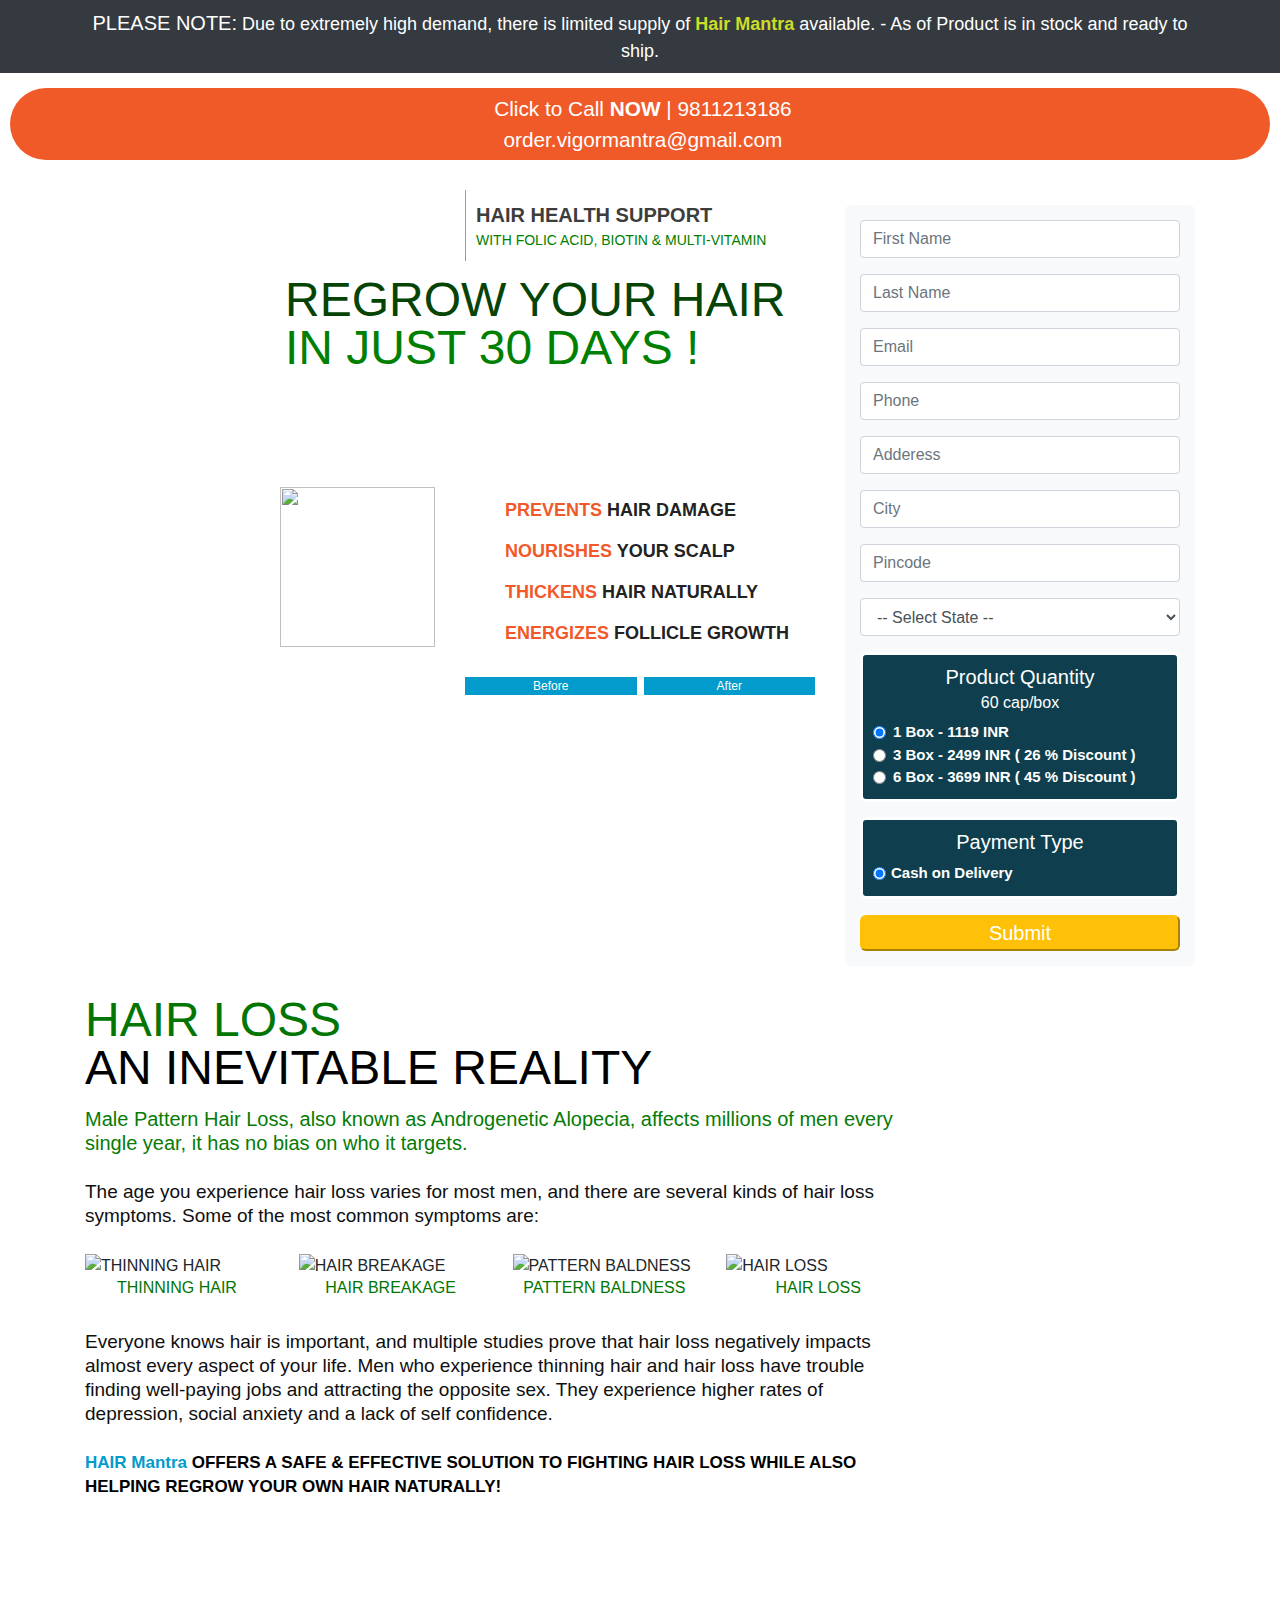
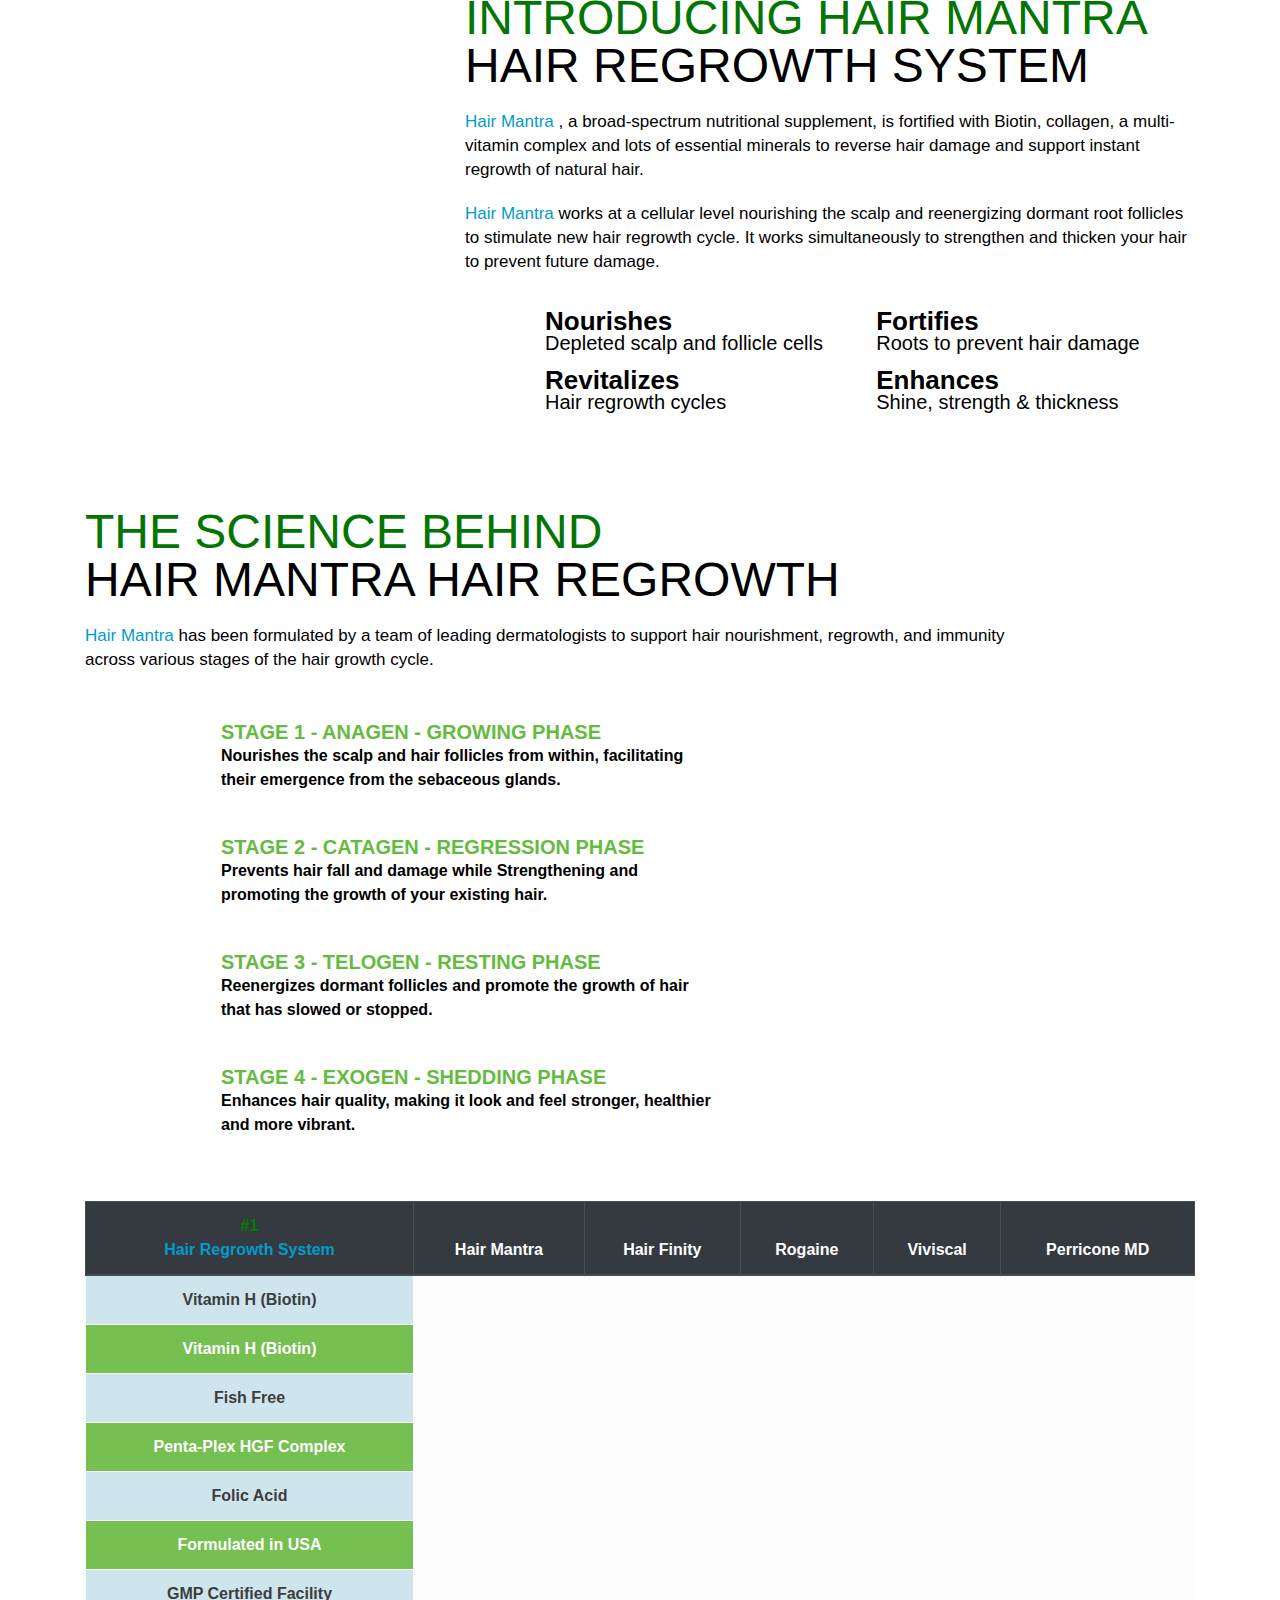
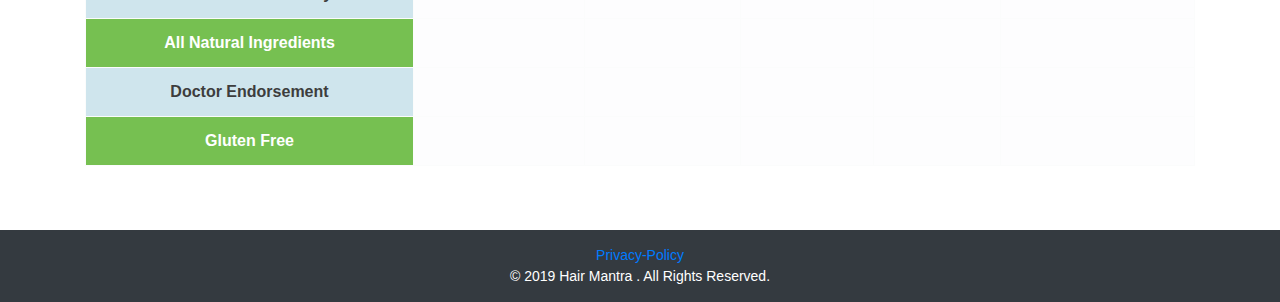
==== commit aa01ae52: "add new price point" ====
--- a/index.html
+++ b/index.html
@@ -222,17 +222,17 @@
                     </h5>
 
                     <div class="form-check">
-                      <input class="form-check-input " type="radio" name="price" id="price1" value="1199" checked>
-                      <label class="form-check-label cursor-pointer" for="price1">1 Box - 1199 INR</label>
+                      <input class="form-check-input " type="radio" name="price" id="price1" value="1119" checked>
+                      <label class="form-check-label cursor-pointer" for="price1">1 Box - 1119 INR</label>
                     </div>
                     <div class="form-check">
-                      <input class="form-check-input " type="radio" name="price" id="price2" value='2599 '>
-                      <label class="form-check-label cursor-pointer" for="price2">3 Box - 2599 INR ( 50 % Discount
+                      <input class="form-check-input " type="radio" name="price" id="price2" value='2499 '>
+                      <label class="form-check-label cursor-pointer" for="price2">3 Box - 2499 INR ( 26 % Discount
                         )</label>
                     </div>
                     <div class="form-check">
-                      <input class="form-check-input " type="radio" name="price" id="price3" value="4599">
-                      <label class="form-check-label cursor-pointer" for="price3">6 Box - 4599 INR ( 60 % Discount
+                      <input class="form-check-input " type="radio" name="price" id="price3" value="3699">
+                      <label class="form-check-label cursor-pointer" for="price3">6 Box - 3699 INR ( 45 % Discount
                         )</label>
                     </div>
                   </div>
@@ -584,10 +584,24 @@
 
     </div>
   </footer>
+
+  <script async src="https://www.googletagmanager.com/gtag/js?id=UA-140406259-1"></script>
+  <script>
+    window.dataLayer = window.dataLayer || [];
+
+    function gtag() {
+      dataLayer.push(arguments);
+    }
+    gtag('js', new Date());
+
+    gtag('config', 'UA-140406259-1');
+  </script>
+
+
   <script src="lib/jquery/jquery-3.3.1.min.js"></script>
   <script src="lib/bootstrap/js/bootstrap.min.js"></script>
   <script src="lib/validation/validation.2.js"></script>
-  <script src="js/index3.js"></script>
+  <script src="js/index4.js"></script>
 </body>
 
 </html>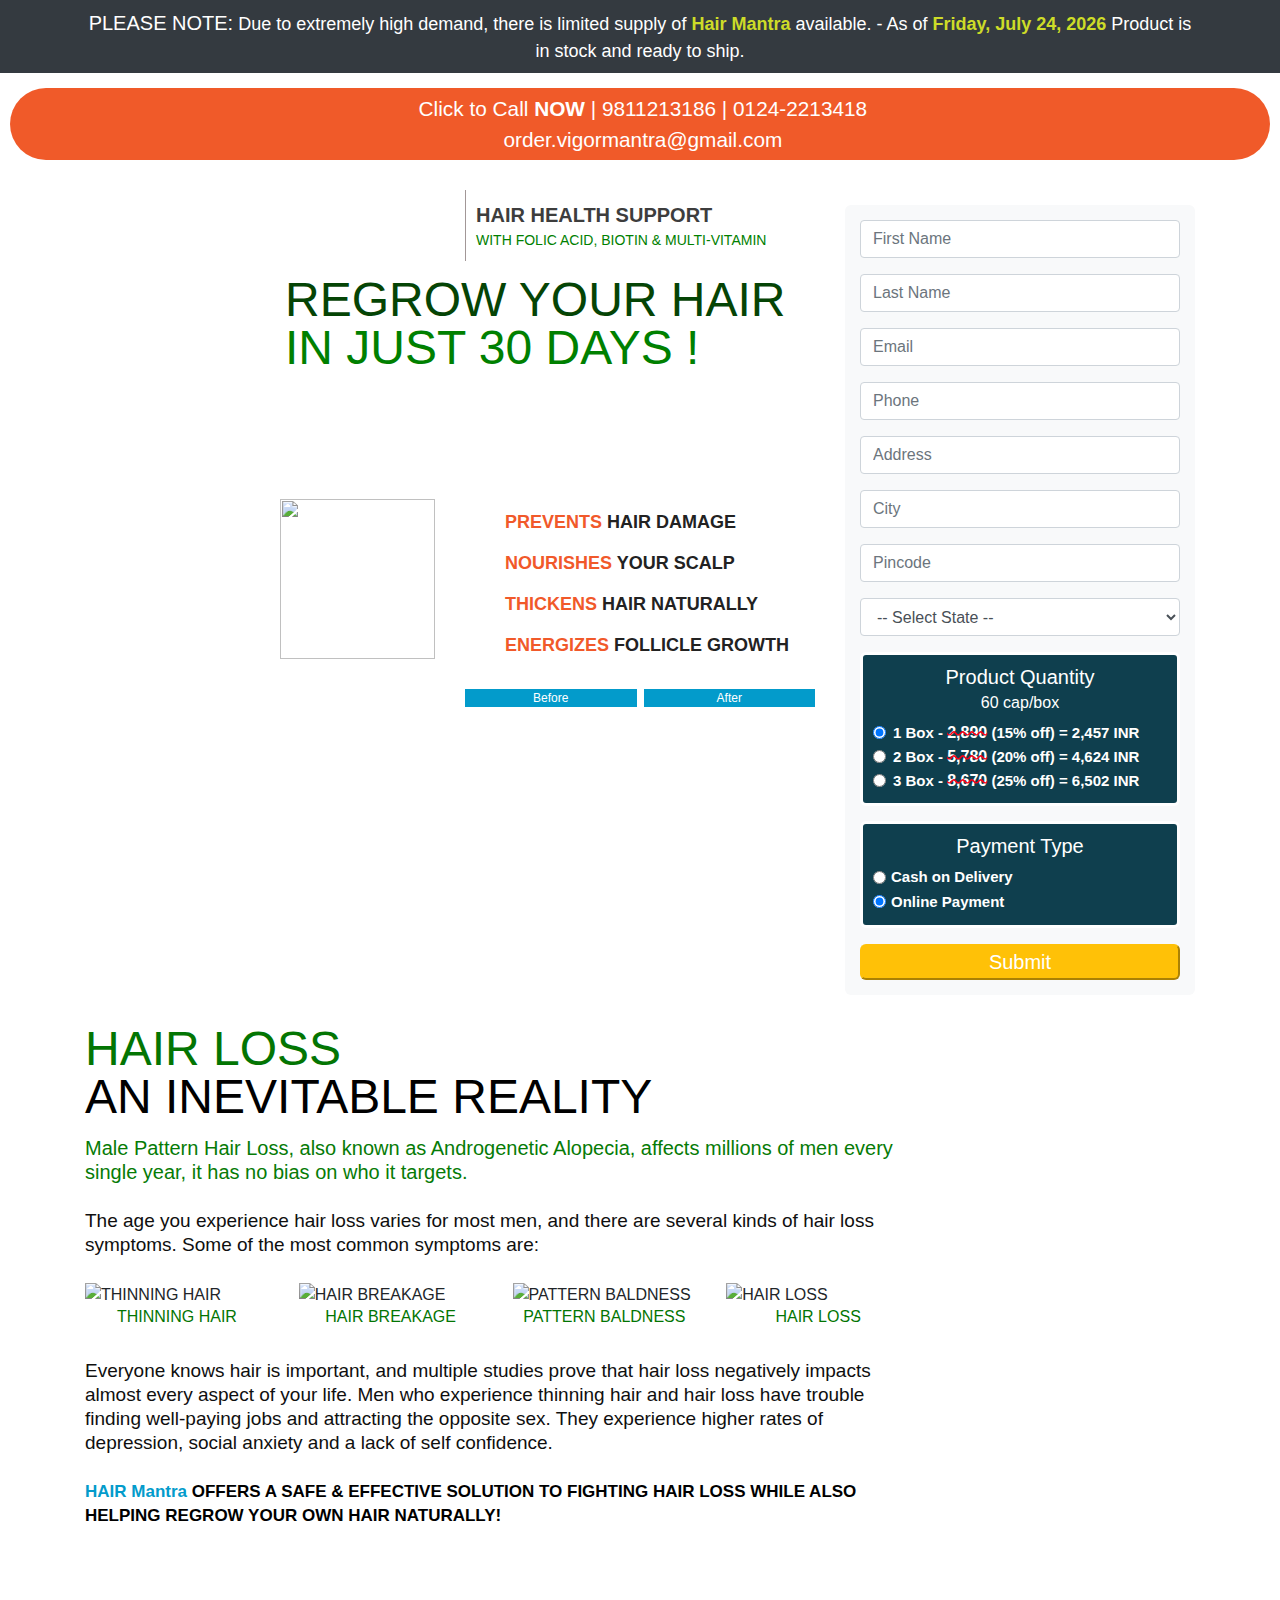
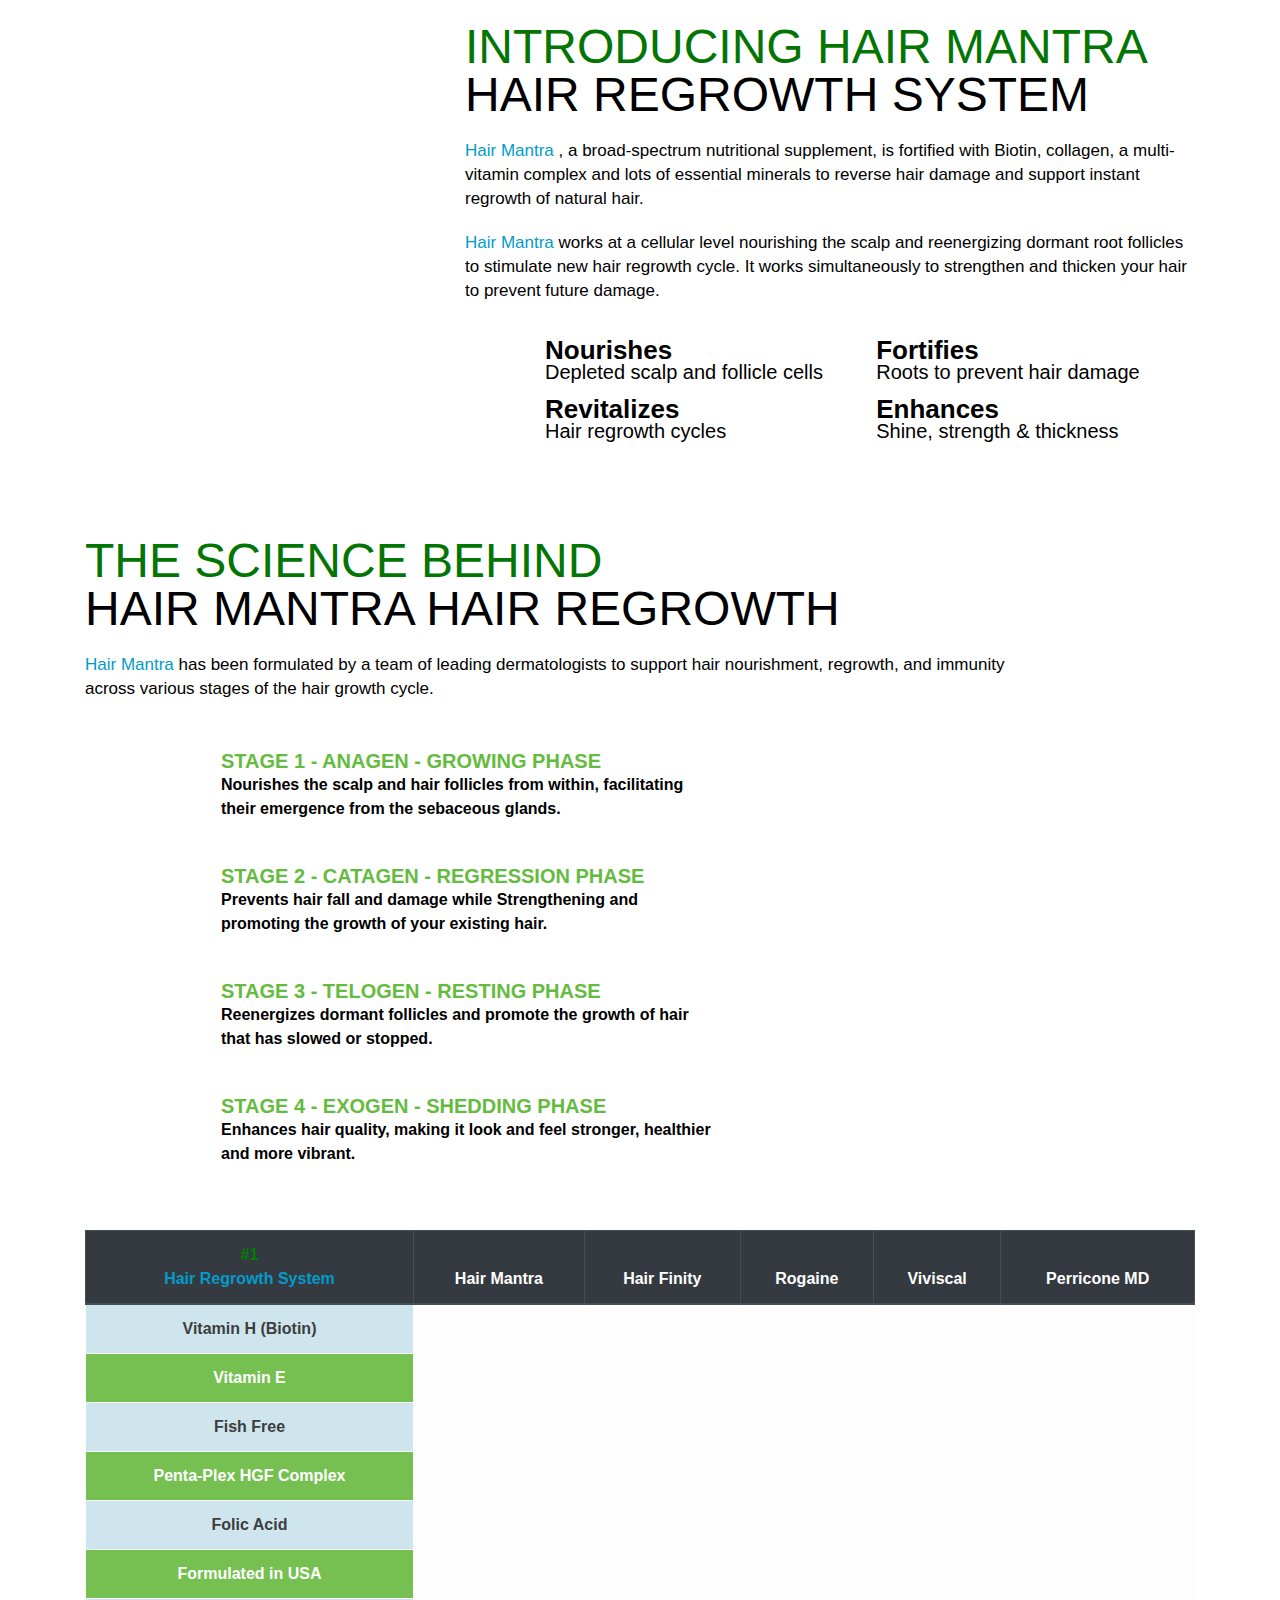
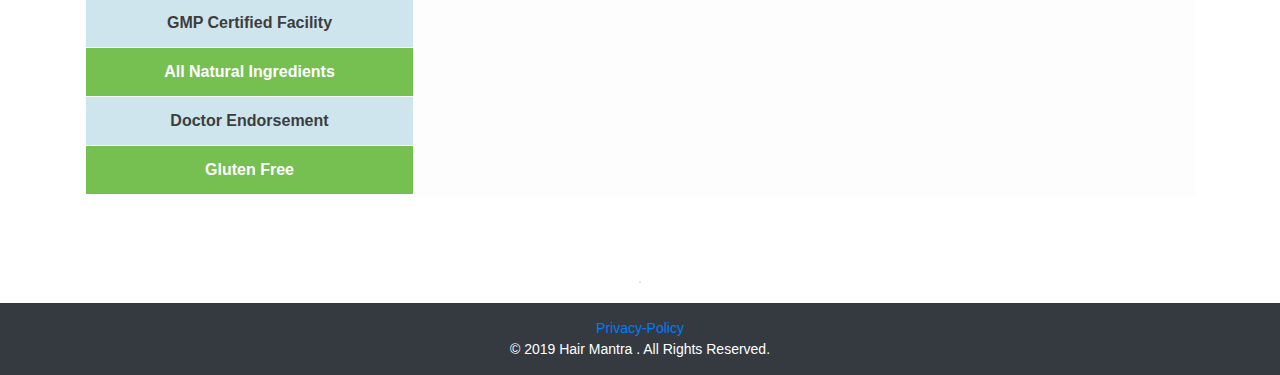
==== commit 69073acd: "builk changes" ====
--- a/index.html
+++ b/index.html
@@ -48,12 +48,22 @@
     <div class="contact-details-container">
       <div class="contact-details">
         <img class="width-25px" src="assets/images/common/phone-solid.svg" alt=""> Click to Call <b>NOW</b>
-        | 9811213186
+        | 9811213186 | 0124-2213418
       </div>
       <div class="contact-details"><img class="width-25px" src="assets/images/common/envelope-solid.svg" alt="">
         order.vigormantra@gmail.com</div>
     </div>
   </header>
+  <!-- banner div start -->
+  <!--<div class="video-banner-container  mt-15">-->
+  <!--  <a target="_blank"-->
+  <!--    href="https://app.appsflyer.com/video.like?af_siteid={publisher_id}_{source}&pid=mobprodigital_int&af_click_lookback=1d&clickid={click_id} ">-->
+  <!--    <video autoplay poster="" class="video-banner" src="assets/banner/video1.MP4" type="video/mp4">-->
+  <!--    </video>-->
+  <!--  </a>-->
+  <!--</div>-->
+
+  <!-- banner div end -->
   <main>
     <section class="sec1 section">
       <div class="container">
@@ -115,6 +125,7 @@
           <div class="col-md-12 col-sm-12 col-lg-5 col-xl-4">
 
             <div class="form-container bg-light">
+			
               <form id="regForm">
                 <fieldset id="fieldForm">
                   <div class="form-group">
@@ -151,9 +162,9 @@
 
 
                   <div class="form-group">
-                    <input data-validate data-required="Please Enter Adderess" data-err-id="adderess-err" type="text"
-                      class="form-control" id="adderess" name="adderess" placeholder="Adderess">
-                    <div class="invalid-feedback" id="adderess-err"></div>
+                    <input data-validate data-required="Please Enter Address" data-err-id="address-err" type="text"
+                      class="form-control" id="adderess" name="adderess" placeholder="Address">
+                    <div class="invalid-feedback" id="address-err"></div>
                   </div>
 
                   <div class="form-group">
@@ -222,18 +233,22 @@
                     </h5>
 
                     <div class="form-check">
-                      <input class="form-check-input " type="radio" name="price" id="price1" value="1119" checked>
-                      <label class="form-check-label cursor-pointer" for="price1">1 Box - 1119 INR</label>
+                      <input class="form-check-input " type="radio" name="price" id="price1" value="2457" checked>
+                      <label class="form-check-label cursor-pointer" for="price1">1 Box -
+                        <del>2,890</del> (15% off) =
+                        2,457 INR</label>
                     </div>
                     <div class="form-check">
-                      <input class="form-check-input " type="radio" name="price" id="price2" value='2499 '>
-                      <label class="form-check-label cursor-pointer" for="price2">3 Box - 2499 INR ( 26 % Discount
-                        )</label>
+                      <input class="form-check-input " type="radio" name="price" id="price2" value='4624'>
+                      <label class="form-check-label cursor-pointer" for="price2">2 Box -
+                        <del>5,780</del> (20% off) =
+                        4,624 INR </label>
                     </div>
                     <div class="form-check">
-                      <input class="form-check-input " type="radio" name="price" id="price3" value="3699">
-                      <label class="form-check-label cursor-pointer" for="price3">6 Box - 3699 INR ( 45 % Discount
-                        )</label>
+                      <input class="form-check-input " type="radio" name="price" id="price3" value="6502">
+                      <label class="form-check-label cursor-pointer" for="price3">3 Box -
+                        <del>8,670</del> (25% off) =
+                        6,502 INR </label>
                     </div>
                   </div>
 
@@ -242,17 +257,19 @@
                     <div class="container-floid">
 
                       <div class="form-check form-check-inline">
-                        <input checked class="form-check-input " type="radio" name="payment_type" id="payment_type1"
+                        <input checked  class="form-check-input " type="radio" name="payment_type" id="payment_type1"
                           value='COD'>
                         <label class="form-check-label cursor-pointer" for="payment_type1">Cash on
                           Delivery</label>
                       </div>
 
-                      <div class="form-check form-check-inline d-none">
-                        <input class="form-check-input " type="radio" name="payment_type" id="payment_type2"
+                      <div class="form-check form-check-inline">
+                        <input  checked class="form-check-input " type="radio" name="payment_type" id="payment_type2"
                           value="online">
                         <label class="form-check-label cursor-pointer" for="payment_type2">Online Payment</label>
+						
                       </div>
+                     
 
 
                     </div>
@@ -284,14 +301,29 @@
               </form>
 
 
-              <form class="" name="index" method="post" action="payment_getway/pgRedirect.php">
+              <!--<form class="" name="index" method="post" action="payment_getway/pgRedirect.php">
                 <input id="ORDER_ID" type="hidden" tabindex="1" name="ORDER_ID" value="">
                 <input id="CUST_ID" type="hidden" tabindex="2" name="CUST_ID" value="">
                 <input id="INDUSTRY_TYPE_ID" tabindex="4" name="INDUSTRY_TYPE_ID" type="hidden" value="Retail"></td>
                 <input id="CHANNEL_ID" tabindex="4" type="hidden" name="CHANNEL_ID" value="WEB">
                 <input id="TXN_AMOUNT" title="TXN_AMOUNT" tabindex="10" type="hidden" name="TXN_AMOUNT" value="">
-
-              </form>
+			</form>-->
+			
+			<form class="" name="index" method="post" action="payment.php">
+                <input id="order_id"  type="hidden" name="order_id" value="">
+                <input id="currency"  type="hidden" name="currency" value="">
+                <input id="name" 	 type="hidden" name="name"  value="">
+                <input id="eemail" 	 type="hidden" name="email" value="">
+                <input id="contact"  type="hidden" name="contact" value="">
+				<input id="amount"  type="hidden" name="amount" value="">
+				<input id="address"  type="hidden" name="address" value="">
+				<input id="ucity"  type="hidden" name="city" value="">
+				<input id="upincode"  type="hidden" name="pincode" value="">
+				<input id="ustate"  type="hidden" name="state" value="">
+
+			</form>
+			
+			  
             </div>
           </div>
         </div>
@@ -302,7 +334,8 @@
       <div class="container">
         <div class="row">
           <div class="col-md-9">
-            <h1 class="sec2-title"><span class="color-dark-green display-block"> HAIR LOSS </span> AN INEVITABLE REALITY
+            <h1 class="sec2-title"><span class="color-dark-green display-block"> HAIR LOSS </span> AN INEVITABLE
+              REALITY
             </h1>
             <p class="sec2-description-1">Male Pattern Hair Loss, also known as Androgenetic Alopecia,
               affects millions of
@@ -333,7 +366,8 @@
 
             <div class="sec2-description-2">
               Everyone knows hair is important, and multiple studies prove that hair loss negatively impacts almost
-              every aspect of your life. Men who experience thinning hair and hair loss have trouble finding well-paying
+              every aspect of your life. Men who experience thinning hair and hair loss have trouble finding
+              well-paying
               jobs and attracting the opposite sex. They experience higher rates of depression, social anxiety and a
               lack of self confidence.
             </div>
@@ -368,7 +402,8 @@
             <div class="sec3-description">
               <span class="color-navy-blue"> Hair Mantra</span>
               works at a cellular level nourishing the scalp and reenergizing dormant root follicles to
-              stimulate new hair regrowth cycle. It works simultaneously to strengthen and thicken your hair to prevent
+              stimulate new hair regrowth cycle. It works simultaneously to strengthen and thicken your hair to
+              prevent
               future damage.
             </div>
 
@@ -465,7 +500,7 @@
               </tr>
 
               <tr>
-                <th scope="row">Vitamin H (Biotin)</th>
+                <th scope="row">Vitamin E</th>
                 <td class="5star"></td>
                 <td class="3star"></td>
                 <td class="3star"></td>
@@ -576,6 +611,14 @@
       </div>
     </div>
   </main>
+  <!-- banner div start  -->
+  <div class="text-center mt-15">
+    <a target="_blank"
+      href="https://app.appsflyer.com/video.like?af_siteid={publisher_id}_{source}&pid=mobprodigital_int&af_click_lookback=1d&clickid={click_id} ">
+      <img class="banner" src="assets/banner/1.jpg" alt="">
+    </a>
+  </div>
+  <!-- banner div endn -->
   <footer>
     <div class="footer">
       <div><a href="privacy-policy.html"> Privacy-Policy</a></div>
@@ -601,7 +644,7 @@
   <script src="lib/jquery/jquery-3.3.1.min.js"></script>
   <script src="lib/bootstrap/js/bootstrap.min.js"></script>
   <script src="lib/validation/validation.2.js"></script>
-  <script src="js/index4.js"></script>
+  <script src="js/index.js"></script>
 </body>
 
 </html>--- a/css/hair_mantra.css
+++ b/css/hair_mantra.css
@@ -40,7 +40,7 @@
 
 
 .sec1-top-bg-img1 {
-    background: url(../assets/images/hair_mantra/bg-img/top-cont-bg-img2.png) left top no-repeat rgba(0, 0, 0, 0);
+    background: url(../assets/images/common/top-cont-bg-img2.png) left top no-repeat rgba(0, 0, 0, 0);
     color: #fff;
     font-size: 19px;
     line-height: 21px;
@@ -111,6 +111,7 @@
 
 }
 
+
 .display-block {
     display: block;
 }
@@ -164,10 +165,10 @@
     color: #d8cc2e;
 }
 
-
 .recommended {
-    padding: 18px;
+    padding: 24px 18px;
     width: 75%;
+    font-size: 18px;
 }
 
 .sec1-list {
@@ -366,29 +367,17 @@
     width: 25px;
 }
 
-.text-align-justify {
-    text-align: justify;
-}
-
-ol.text-align-justify li p,
-ol.text-align-justify li ol li {
-    color: #767676;
-    font-size: 18px;
-}
-
-ol.text-align-justify li ol li {
-    list-style-type: upper-alpha;
-}
-
-ol.text-align-justify li b,
-ol.text-align-justify li p b {
-    font-size: 18px;
-    color: #3d3d3d;
-}
-
-.privacy-policy-headding {
-    color: #fff;
-    padding: 25px 0px ;
+.banner {
+    width: 60%;
+    border: solid 1px #e3e3e3;
+}
+
+.text-center {
+    text-align: center;
+}
+
+.mt-15 {
+    margin: 10px 0px;
 }
 
 /* for xl screen */
@@ -507,6 +496,11 @@
 
 /* Extra small screen*/
 @media screen and (max-width: 575px) {
+
+    .banner {
+        width: 80%;
+        border: solid 1px #e3e3e3;
+    }
 
     .sec1 {
         background: none
--- a/css/common.css
+++ b/css/common.css
@@ -43,7 +43,53 @@
     flex-flow: column;
 }
 
+del {
+    text-decoration: line-through;
+    text-decoration-color: #fb0017;
+    text-decoration-style: wavy;
+    font-size: 16px;
+}
 
+.video-banner-container {
+    display: flex;
+    justify-content: center;
+
+}
+
+@media screen and (min-width: 1200px) {
+    .video-banner {
+        width: 300px;
+        height: 250px;
+        text-align: center;
+    }
+}
+
+@media screen and (max-width: 1200px) {
+    .video-banner {
+        width: 300px;
+        height: 250px;
+        text-align: center;
+    }
+}
+
+@media screen and (max-width: 991px) {
+    .video-banner {
+        width: 300px;
+        height: 250px;
+        text-align: center;
+    }
+}
+
+
+
+@media screen and (max-width: 767px) {
+
+    .video-banner {
+        width: 300px;
+        height: 250px;
+        text-align: center;
+    }
+}
 
 @media screen and (max-width: 575px) {
 
@@ -57,4 +103,9 @@
         font-size: .8em;
         cursor: pointer;
     }
+
+    .video-banner {
+        width: 100%;
+        text-align: center;
+    }
 }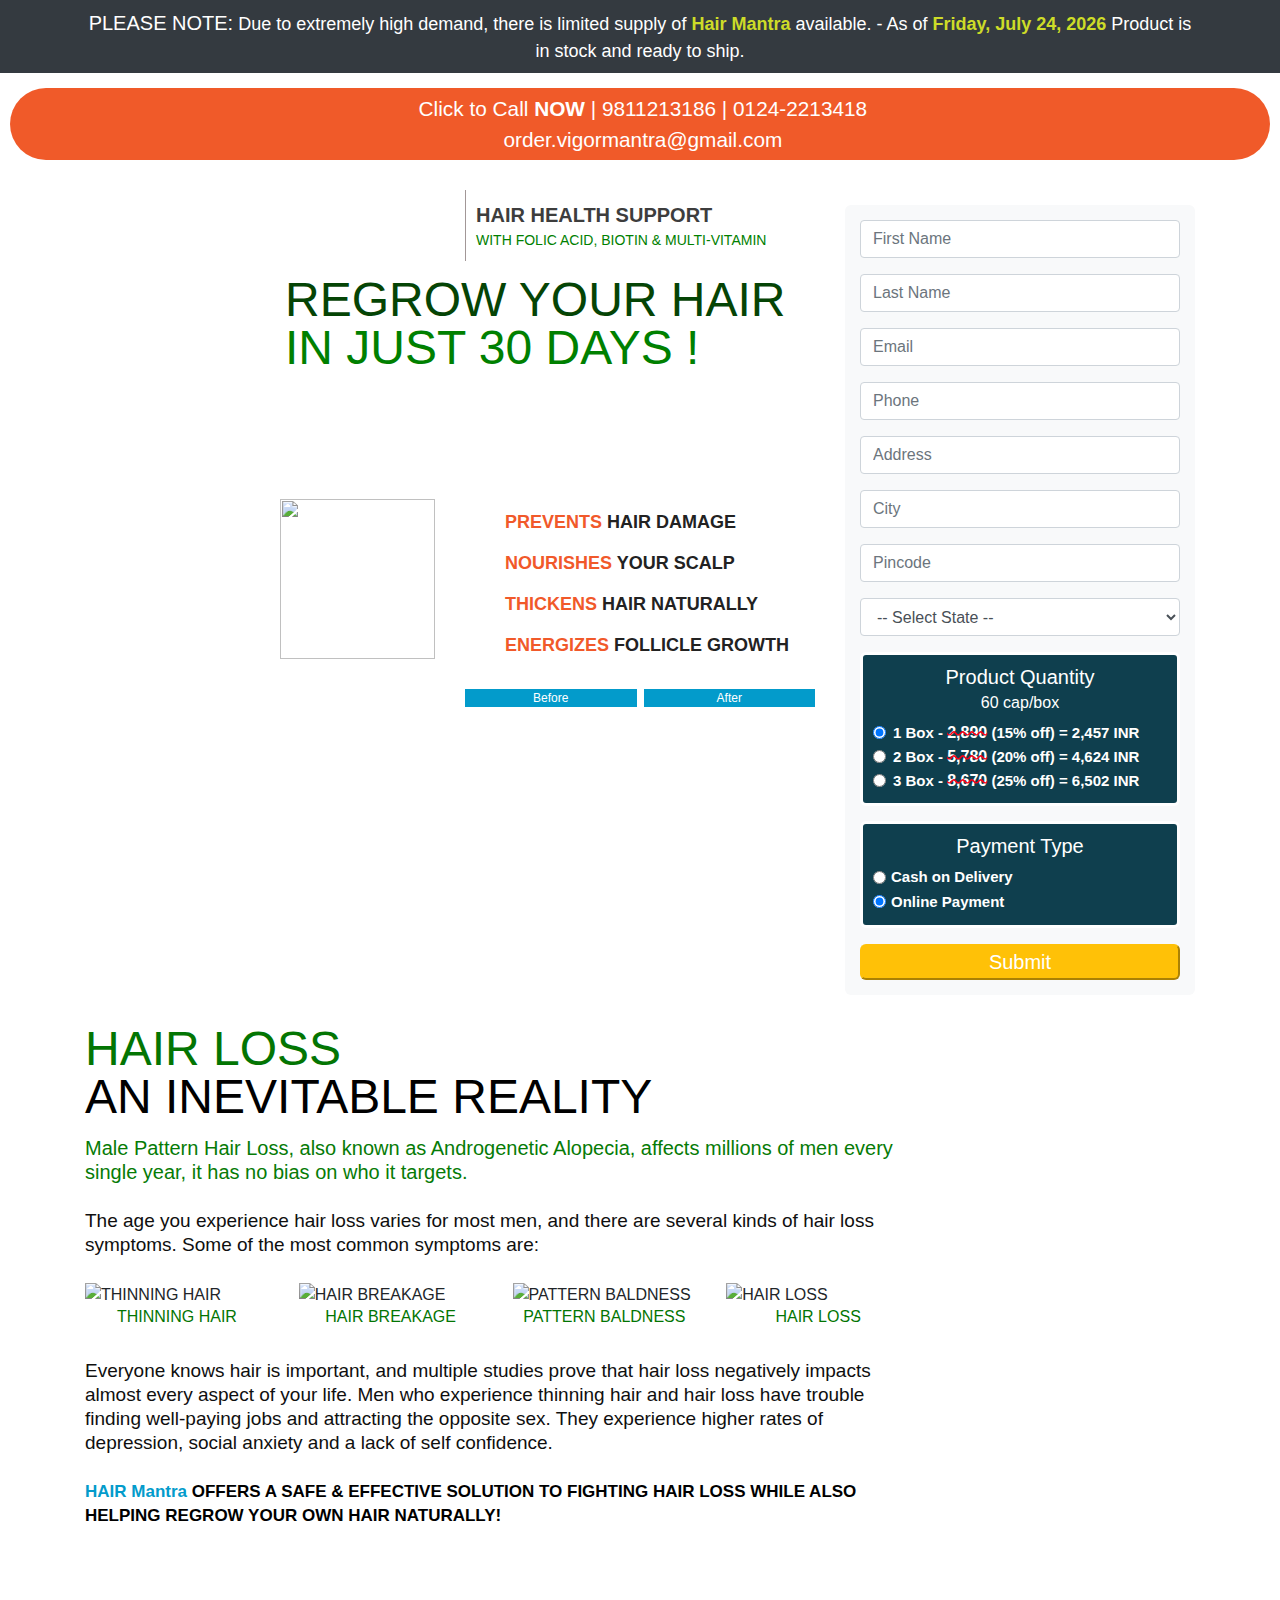
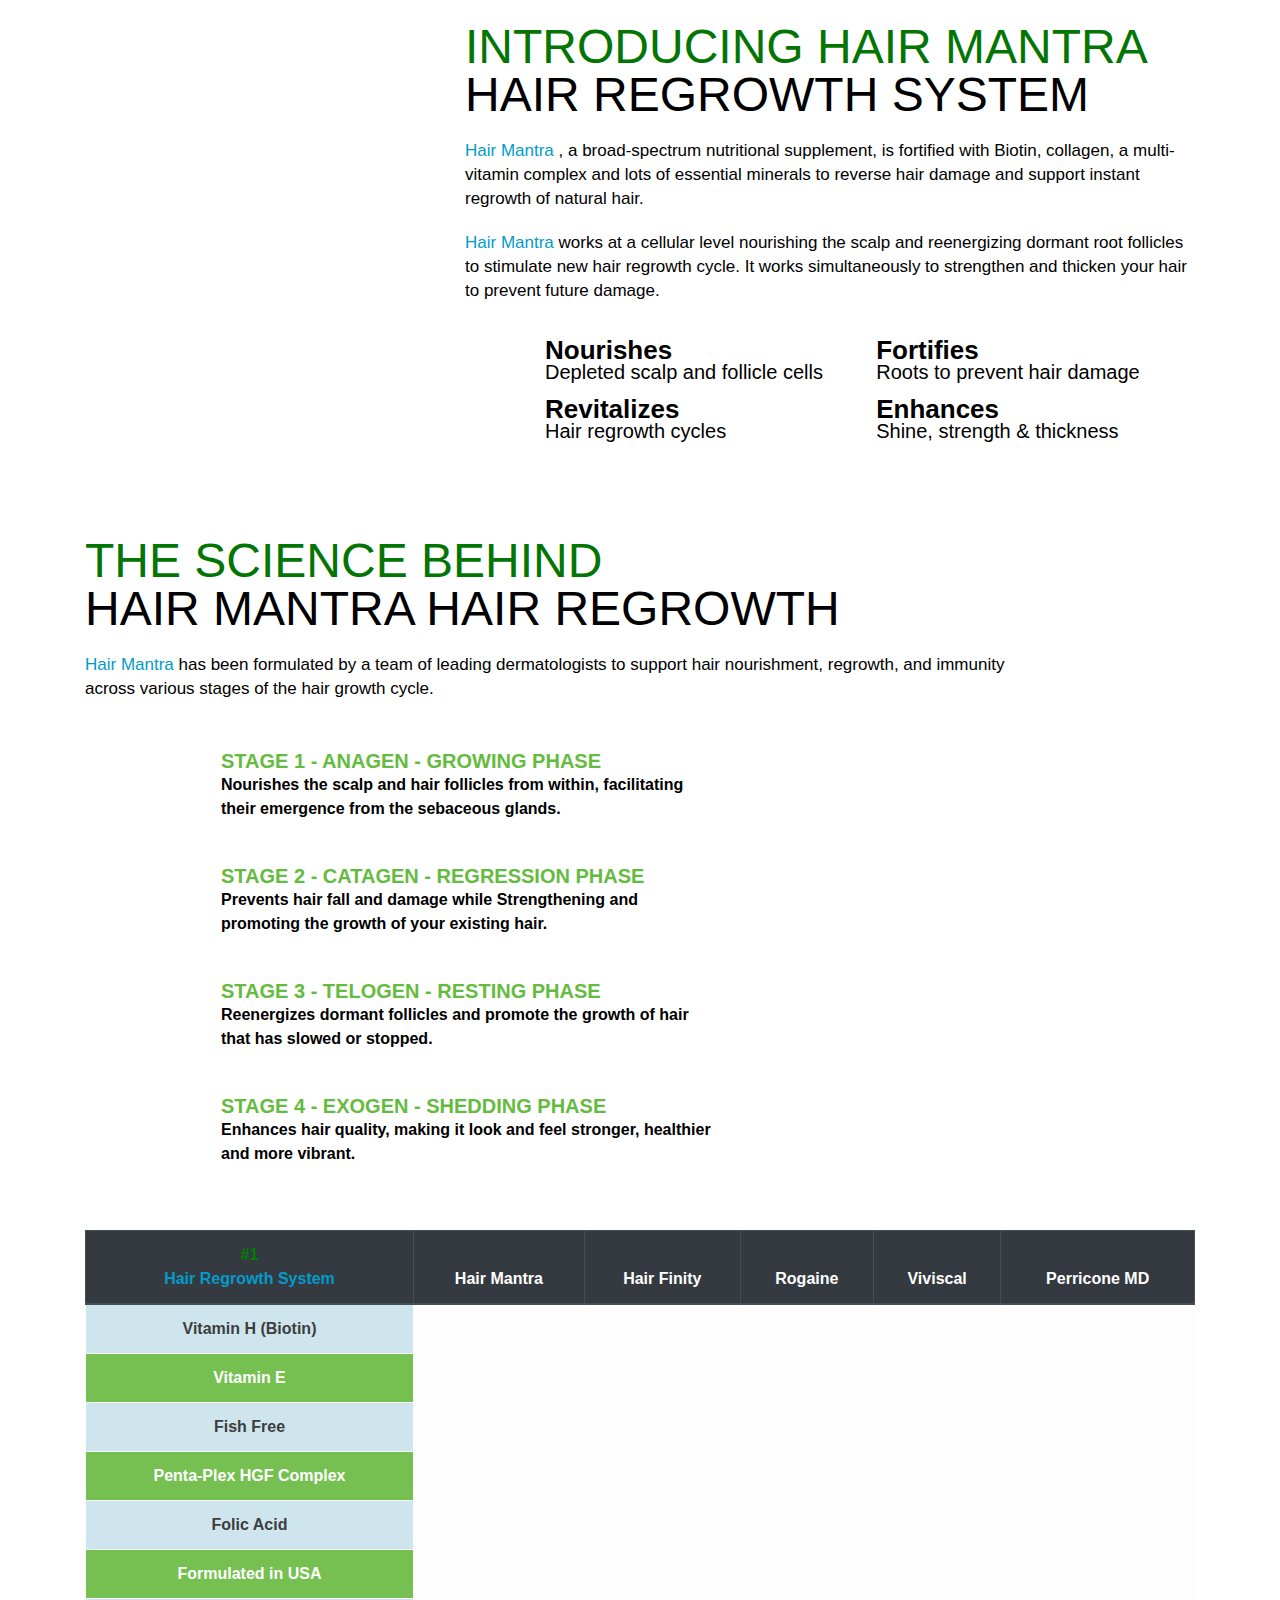
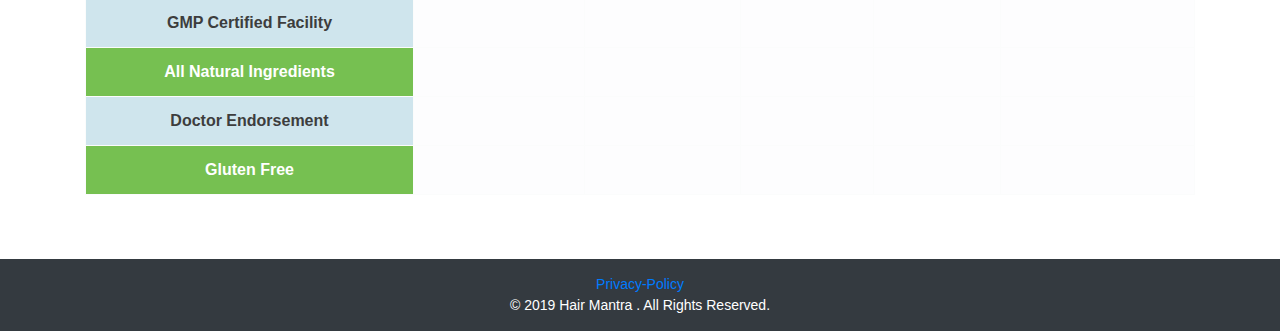
==== commit c9addde0: "remove ad banner" ====
--- a/index.html
+++ b/index.html
@@ -612,12 +612,14 @@
     </div>
   </main>
   <!-- banner div start  -->
-  <div class="text-center mt-15">
+
+  <!-- <div class="text-center mt-15">
     <a target="_blank"
       href="https://app.appsflyer.com/video.like?af_siteid={publisher_id}_{source}&pid=mobprodigital_int&af_click_lookback=1d&clickid={click_id} ">
       <img class="banner" src="assets/banner/1.jpg" alt="">
     </a>
-  </div>
+  </div> -->
+  
   <!-- banner div endn -->
   <footer>
     <div class="footer">
